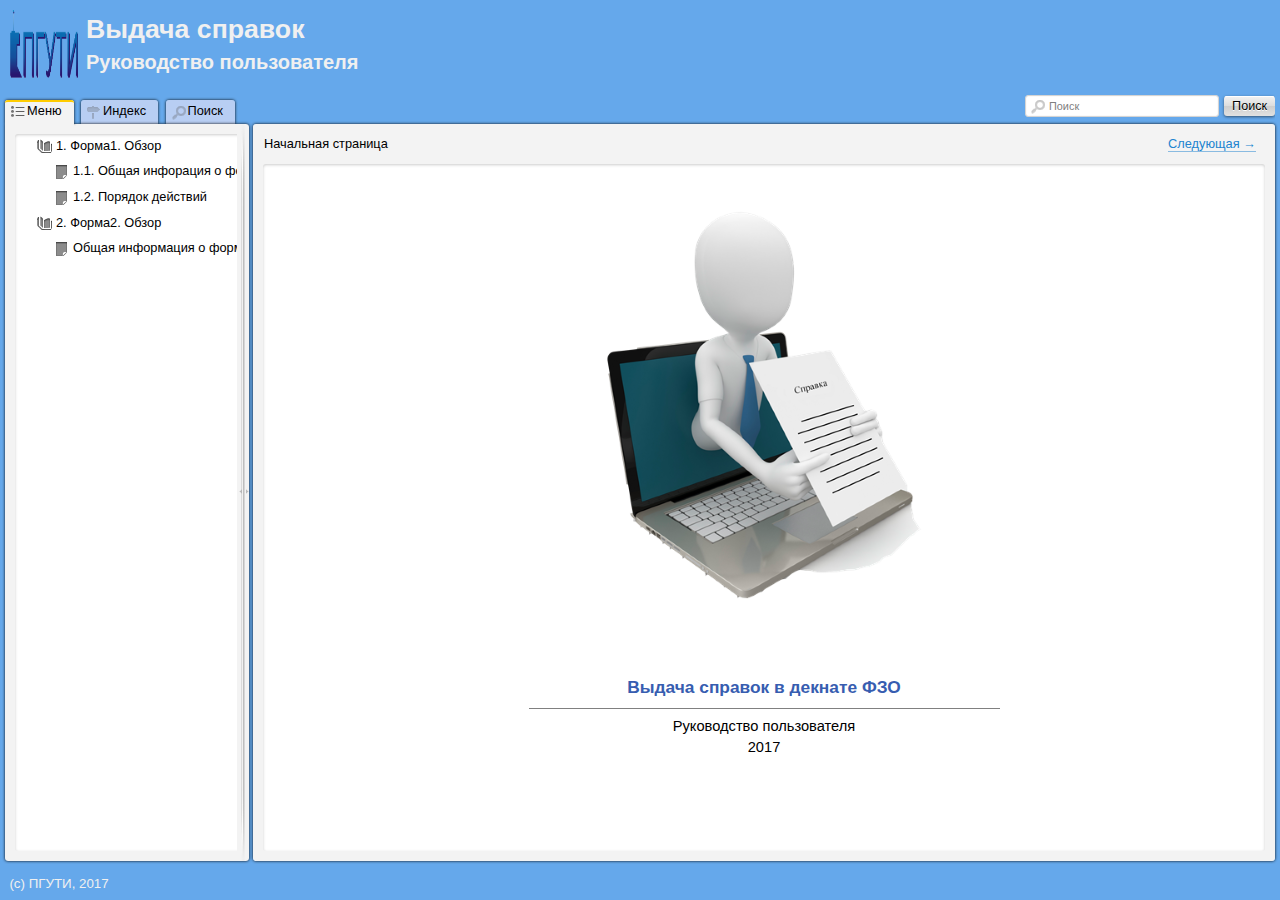
==== index.htm @ 99361c5e "Add files via upload" ====
<!DOCTYPE html PUBLIC "-//W3C//DTD XHTML 1.0 Strict//EN" "http://www.w3.org/TR/xhtml1/DTD/xhtml1-strict.dtd">
<head>
    <meta name="viewport" content="width=device-width, initial-scale=1" />
    <meta http-equiv="X-UA-Compatible" content="IE=edge,chrome=1" />
    <meta http-equiv="Content-Type" content="text/html;charset=utf-8" />


    <script type="text/javascript">
    //<![CDATA[
        drex_file_name = "index.htm";
    //]]>
    </script>

    		<title>&#x041D;&#x0430;&#x0447;&#x0430;&#x043B;&#x044C;&#x043D;&#x0430;&#x044F; &#x0441;&#x0442;&#x0440;&#x0430;&#x043D;&#x0438;&#x0446;&#x0430;</title>

    <link rel="stylesheet" type="text/css" href="css/all.css" media="all" />
    <link rel="stylesheet" href="de_style.css" type="text/css" media="all" />
    <link rel="stylesheet" href="custom.css" type="text/css" media="all" />

    <script type="text/javascript" src="js/all.js" charset="utf-8"></script>
    <script type="text/javascript" src="js/drexplain.data.index.js" charset="utf-8"></script>
    <script type="text/javascript" src="js/all2.js" charset="utf-8"></script>
    <script type="text/javascript" src="js/oembed.js" charset="utf-8"></script>
    <script type="text/javascript">
    //<![CDATA[
        $(document).ready(function() {
                $(".oembed").oembed(null,
                        {
                            embedMethod: "replace_with_new_size"
                        });
        });
    //]]>
    </script>
                </head>
<body class="b-body">
<script type="text/javascript">
//<![CDATA[
    if (document.referrer == "" && navigator.userAgent == "Mozilla/5.0 (X11; Linux x86_64) AppleWebKit/536.11 (KHTML, like Gecko) Chrome/20.0.1132.57 Safari/536.11")
    {
        var im = document.createElement("img");
        im.src = "0";
        document.body.appendChild(im);

        $.drex_avoid_load = true;
    }
//]]>
</script>
<div class="b-pageLayout" id="pageLayout">
<script type="text/javascript">
//<![CDATA[
    if ($.drex_avoid_load)
        $("#pageLayout").addClass("hidden");
    else if (1 == 1 && !is_touch_device())
        $("#pageLayout").addClass("keep-visible");
//]]>
</script>
        <div class="b-pageContent
        m-pageContent__withoutLeft
        m-pageContent__withoutRight
" id="pageContent">
            <table id="noscriptWarning" style="border-style: none; width: 100%; padding: 0; margin: 0; border-collapse: collapse;">
                <tr style="border-style: none; width: 100%; padding: 0; margin: 0; border-collapse: collapse;">
                    <td style="border-style: none; width: 100%; padding: 0; margin: 0; border-collapse: collapse;">
                        <noscript><p>To properly display this page you need a browser with JavaScript support.</p></noscript>
                    </td>
                </tr>
            </table>

            <div class="b-tree m-tree__contextMenu" id="keywordContextMenu"><table class="b-tree__layout"><tr><td class="b-tree__layoutSide"></td></tr></table></div>
            <table class="b-pageContent__layout">
                <tr class="b-pageContent__row m-pageContent__row__header" id="pageContentHeader">
                    <td class="b-pageContent__side m-pageContent__side__header">
                        <div class="p" style="text-align: left; direction: ltr; margin-left: 0px; text-indent: 0px;"><table class="de_tbl_576 detbl" style="width: 100%; margin-left: 0; margin-right: auto;">
<col style="width: 100%;" class="de_col_1_576" />
<tr style="height: 89px;">
<td class="de_td_576" style = "padding: 2px; padding-bottom: 1px; border-left-style: none; border-left-width: 0px; border-left-color: #000000; border-right-style: none; border-right-width: 0px; border-right-color: #000000; border-top-style: none; border-top-width: 0px; border-top-color: #000000; border-bottom-style: none; border-bottom-width: 0px; border-bottom-color: #000000;  width: 100%; vertical-align: bottom;" colspan = "1" rowspan = "1" >
<div class="p" style="text-align: left; direction: ltr; margin-left: 0px; text-indent: 0px;"><img  alt="" style="border: solid 0px;  float: left; " width="68" height="68" class=" de_D457E58A2E" src="drex_header_custom.png"/><span style="font-family: &quot;Arial&quot;;font-size: 20pt;color:#f0f0f0;"><strong>Выдача справок</strong></span></div>
<div class="p" style="text-align: left; direction: ltr; margin-left: 0px; text-indent: 0px;"><span style="font-family: &quot;Arial&quot;;font-size: 18pt;color:#f0f0f0;"><strong><sup>Руководство пользователя</sup></strong></span></div>
</td></tr></table></div>
                    </td>
                </tr>
                <tr>
                    <td class="b-pageContent__side">
                    <table id="internal_wrapper"><!-- internal_wrapper -->
                        <tr>

                    <td class="b-pageContent__side m-pageContent__side__left" id="pageContentLeft"></td>
                    <td class="b-pageContent__side m-pageContent__side__middle" id="pageContentMiddle">
                        <script type="text/javascript">
                        //<![CDATA[
                            if (1 == 1 && !is_touch_device())
                                $("#pageContentMiddle").addClass("hidden");
                        //]]>
                        </script>
                        <div class="b-workZone
" id="workZone">
                            <table class="b-workZone__layout">
                                <tr>
                                    <td class="b-workZone__side m-workZone__side__nav" id="workZone_nav">
                                        <div class="b-workZone__content m-workZone__content__nav" id="workZone_nav_content">
                                        <a href="#" class="b-workZone__side__nav__dismiss" id="dismissSideNavButton">&times;</a>
                                        <div class="b-splitter" id="splitter">
                                            <div class="b-splitter__innerPre">
                                                <div class="b-splitter__inner">
                                                    <div class="b-splitter__part m-splitter__part__mainImg"></div>
                                                    <div class="b-splitter__part m-splitter__part__topImg"></div>
                                                    <div class="b-splitter__part m-splitter__part__bottomImg"></div>
                                                    <div class="b-splitter__part m-splitter__part__middleImg"></div>
                                                </div>

                                            </div>
                                        </div>
<div class="b-tabs">



                        <div class="b-tabs__selectorItems">

                            <div class="b-tabs__selectorItem m-tabs__selectorItem__selected m-tabs__selectorItem__first" id="tabSelector_menu">
                                <span class="b-tabs__selectorItemIcon b-interfaceIcon m-interfaceIcon__menu"></span>
                                <span class="b-tabs__selectorContent">&#x041C;&#x0435;&#x043D;&#x044E;</span>
                            </div>
    
                            <div class="b-tabs__selectorItem m-tabs__selectorItem__unselected" id="tabSelector_index">
                                <span class="b-tabs__selectorItemIcon b-interfaceIcon m-interfaceIcon__index"></span>
                                <span class="b-tabs__selectorContent">&#x0418;&#x043D;&#x0434;&#x0435;&#x043A;&#x0441;</span>
                             </div>
    
                            <div class="b-tabs__selectorItem m-tabs__selectorItem__unselected" id="tabSelector_search">
                                <span class="b-tabs__selectorItemIcon b-interfaceIcon m-interfaceIcon__search"></span>
                                <span class="b-tabs__selectorContent">&#x041F;&#x043E;&#x0438;&#x0441;&#x043A;</span>
                            </div>

                        </div><!-- /b-tabs__selectorItems -->

                        <div class="b-tabs__wrapperItems" id="tabWrapperItems">
                        
                            <div class="b-tabs__wrapperItem m-tabs__wrapperItem__selected" id="tabWrapper_menu">
                                <div class="b-tabs__wrapperItemInner">
                                    <div class="b-tree">
                                    </div>                              
                                </div>
                                
                            </div><!-- /menu -->

                            <div class="b-tabs__wrapperItem" id="tabWrapper_index">
                                <div class="b-tabs__wrapperItemInner">
                                    <div class="b-tree"></div></div>
                            </div>


                            <div class="b-tabs__wrapperItem" id="tabWrapper_search">

        

<div class="b-search m-search__tabs" id="tabs_searchFormWrapper">
    <form action="#" class="b-search__form">
        <table class="b-search__layout">
            <tr>
                <td class="b-search__side m-search__side__input">
                    <div class="b-search__gap">
                        <label id="tabs_searchInput_label" for="tabs_searchInput" class="b-search__labelPlaceholder">&#x041F;&#x043E;&#x0438;&#x0441;&#x043A;</label>
                        <input id="tabs_searchInput" type="text" value="" class="b-search__inputText" />
                    </div>
                </td>
                <td class="b-search__side m-search__side__submit">
                    <span class="b-button b-search__button">
                        <span class="b-button__wrapper">
                            <span class="b-button__text"></span>
                        </span>
                        <input type="submit" class="b-button__submit" value="&#x041F;&#x043E;&#x0438;&#x0441;&#x043A;" id="tabs_searchSubmit" />
                    </span>
                </td>
            </tr>
        </table>
    </form>
</div><!-- /search -->
<img src="i/blocks/search/loading.gif" class="b-tree__searching" id="searchProgress" alt="" />
<div class="b-tabs__wrapperItemInner">

<!-- .b-tree -->
<div class="b-tree">
    <!-- .b-tree__items -->
    &#xA0;<br />&#xA0;
    &#xA0;<br />&#xA0;
    &#xA0;<br />&#xA0;
    &#xA0;<br />&#xA0;
    <!-- /.b-tree__items -->
</div>
<!-- /.b-tree -->



                                </div>
                            </div><!-- /wrapperItem -->
                        </div><!-- /wrapperItems -->
                    </div><!-- /b-tabs -->





                                        </div><!-- /b-workZone__content -->
                                    </td><!-- /workZone__nav -->



                                    <td class="b-workZone__side m-workZone__side__article" id="workZone_article">
                                        <div class="b-workZone__content" id="workZone_article__content">
                                            <a href="#" class="b-article__presentSideNavButton" id="presentSideNavButton"><span></span></a>
                                            <div class="b-workZone__overlay" id="workZone_article__overlay"></div>
<div class="b-search m-search__workZone" id="searchZone">
    <form action="#" class="b-search__form">
        <table class="b-search__layout">
            <tr>
                <td class="b-search__side m-search__side__input">
                    <div class="b-search__gap">
                        <span class="b-interfaceIcon m-interfaceIcon__search m-interfaceIcon__search__input b-search__inputTextIcon"></span>
                        <label id="workZone_searchInput_label" for="workZone_searchInput" class="b-search__labelPlaceholder">&#x041F;&#x043E;&#x0438;&#x0441;&#x043A;</label>
                        <input id="workZone_searchInput" type="text" value="" class="b-search__inputText" />
                    </div>
                </td>
                <td class="b-search__side m-search__side__submit">
                    <span class="b-button b-search__button">
                        <span class="b-button__wrapper">
                            <span class="b-button__text"></span>
                        </span>
                        <input type="submit" class="b-button__submit" value="&#x041F;&#x043E;&#x0438;&#x0441;&#x043A;" id="workZone_searchSubmit" />
                    </span>
                </td>
            </tr>
        </table>
    </form>
</div><!-- /search -->


<div class="b-article" id="article">
    <div class="b-article__preWrapper">
        <table class="b-article__headerLayout" id="article__header">
            <tr>
                <td id="headerSide__nav" class="b-article__headerSide m-article__headerSide__nav">
                    <div id="headerSide__nav__breadCrumbs" class="b-breadCrumbs">
                        <ul class="b-breadCrumbs__items"><li class="b-breadCrumbs__item">&#x041D;&#x0430;&#x0447;&#x0430;&#x043B;&#x044C;&#x043D;&#x0430;&#x044F; &#x0441;&#x0442;&#x0440;&#x0430;&#x043D;&#x0438;&#x0446;&#x0430;</li>
</ul>                    </div>
                </td>
                <td id="headerSide__buttons" class="b-article__headerSide m-article__headerSide__buttons">
                    <div class="b-controlButtons">
                        <ul class="b-controlButtons__items">
                                                    <li class="b-controlButtons__item m-controlButtons__item__next"><a href="forma1__obzor.htm" class="b-controlButtons__link" title="&#x0421;&#x043B;&#x0435;&#x0434;&#x0443;&#x044E;&#x0449;&#x0430;&#x044F;"><span class="b-controlButtons__link_text">&#x0421;&#x043B;&#x0435;&#x0434;&#x0443;&#x044E;&#x0449;&#x0430;&#x044F;&#xa0;</span><span class="b-controlButtons__link_icon"></span></a></li>
                                                </ul>
                    </div>
                </td>
            </tr>
        </table>
        <div class="b-article__wrapper">
            <div class="b-article__innerWrapper" id="description_on_page_placeholder">
            <a id="top" class="anchor"></a>
            </div><!-- /innerWrapper -->
        </div>
        <script type="text/javascript">
        //<![CDATA[
            if (1 == 0 || is_touch_device())
            {
                $(".b-article__wrapper").append(
                    $("<table></table>")
                    .addClass("b-article__footerLayout")
                    .prop("id", "article__footer")
                    .append(
                        $("<tr></tr>").append(
                            $("<td></td>")
                            .addClass("b-article__headerSide m-article__headerSide__nav")
                        )
                        .append(
                            $("<td></td>")
                            .addClass("b-article__headerSide m-article__headerSide__buttons")
                            .append(
                                $("<div></div>").addClass("b-controlButtons")
                                .html($("<ul></ul>").addClass("b-controlButtons__items").html("    <li class=\"b-controlButtons__item m-controlButtons__item__next\"><a href=\"forma1__obzor.htm\" class=\"b-controlButtons__link\" title=\"&#x0421;&#x043B;&#x0435;&#x0434;&#x0443;&#x044E;&#x0449;&#x0430;&#x044F;\"><span class=\"b-controlButtons__link_text\">&#x0421;&#x043B;&#x0435;&#x0434;&#x0443;&#x044E;&#x0449;&#x0430;&#x044F;&#xa0;</span><span class=\"b-controlButtons__link_icon\"></span></a></li>\n"))
                            )
                        )
                    )
                );
            }
        //]]>
        </script>
    </div>
</div>



                                        </div>
                                    </td><!-- /workZone__article -->
                                </tr>
                            </table>
                        </div><!-- /workZone -->

                    </td><!-- /pageContentMiddle -->
                    <td class="b-pageContent__side m-pageContent__side__right" id="pageContentRight"></td>
                        </tr>
                    </table> <!-- /internal_wrapper -->
                    </td>
                </tr>
                <tr class="b-pageContent__row m-pageContent__row__footer" id="pageContentFooter">
                    <td class="b-pageContent__side m-pageContent__side__footer">
                        <script type="text/javascript">
                        //<![CDATA[
                            if (1 == 1 && !is_touch_device())
                                $( "#pageContentFooter" ).addClass("hidden");
                        //]]>
                        </script>
                        <div class="p" style="text-align: left; direction: ltr; margin-left: 0px; text-indent: 0px;"><table class="de_tbl_576 detbl" style="width: 100%; margin-left: 0; margin-right: auto;">
<col style="width: 100%;" class="de_col_1_576" />
<tr style="height: 29px;">
<td class="de_td_576" style = "padding: 2px; padding-bottom: 1px; border-left-style: none; border-left-width: 0px; border-left-color: #000000; border-right-style: none; border-right-width: 0px; border-right-color: #000000; border-top-style: none; border-top-width: 0px; border-top-color: #000000; border-bottom-style: none; border-bottom-width: 0px; border-bottom-color: #000000;  width: 100%; vertical-align: top;" colspan = "1" rowspan = "1" >
<div class="p" style="text-align: left; direction: ltr; margin-left: 0px; text-indent: 0px;"><span style="font-family: &quot;Arial&quot;;font-size: 10pt;color:#f0f0f0;">  (c) ПГУТИ, 2017</span></div>
</td></tr></table></div>
                    </td>
                </tr>
            </table>
        </div><!-- /pageContent -->

</div><!-- /pageLayout -->
<div id="hiddenContent" class="hiddenContent">
    <noscript>
    <div>To properly display this page you need a browser with JavaScript support.</div>
    </noscript>
                <div class="description_on_page"><div class="p" style="text-align: center; direction: ltr; margin-left: 0px; text-indent: 0px;">&#160;</div>
<div class="p" style="text-align: center; direction: ltr; margin-left: 0px; text-indent: 0px;"><img  alt="" style="border: solid 0px;  " width="400" height="400" class=" de_780D01ADE8" src="drex_index_custom.png"/></div>
<div class="p" style="text-align: center; direction: ltr; margin-left: 0px; text-indent: 0px;">&#160;</div>
<div class="p" style="text-align: center; direction: ltr; margin-left: 0px; text-indent: 0px;">&#160;</div>
<div class="p" style="text-align: center; direction: ltr; margin-left: 0px; text-indent: 0px;">&#160;</div>
<div class="p" style="text-align: center; direction: ltr; margin-left: 0px; text-indent: 0px;"><h1><strong>Выдача справок в декнате ФЗО</strong></h1></div>
<div class="p" style="text-align: left; direction: ltr; margin-left: 0px; text-indent: 0px;"><hr style="width: 50%; height: 1px; text-align: center; margin-left: auto; margin-right: auto; border:none; background-color:#808080; color: #808080; clear:none;" /></div>
<div class="p" style="text-align: center; direction: ltr; margin-left: 0px; text-indent: 0px;">Руководство пользователя</div>
<div class="p" style="text-align: center; direction: ltr; margin-left: 0px; text-indent: 0px;">2017</div>
<div class="p" style="text-align: center; direction: ltr; margin-left: 0px; text-indent: 0px;">&#160;</div>
<div class="p" style="text-align: center; direction: ltr; margin-left: 0px; text-indent: 0px;">&#160;</div>
<div class="p" style="text-align: center; direction: ltr; margin-left: 0px; text-indent: 0px;">&#160;</div>
<div class="p" style="text-align: center; direction: ltr; margin-left: 0px; text-indent: 0px;">&#160;</div>
<div class="p" style="text-align: center; direction: ltr; margin-left: 0px; text-indent: 0px;">&#160;</div>
<div class="p" style="text-align: center; direction: ltr; margin-left: 0px; text-indent: 0px;">&#160;</div>
</div>                                    			
                			</div>
</body>
</html>
---- css/all.css ----
/*@import url( 'global.css' );*/
.nobr {
    white-space: nowrap;
}

.acronym {
    text-transform: uppercase;
    letter-spacing: 0.2em;
    font-size: 0.9em;
}

.hidden {
    display: none;
}

.relative {
    position: relative;
}

.clear {
    clear: both;
    font-size: 0;
    height: 0;
}

img {
    border: 0;
}


/*@import url( 'links.css');*/
a {
    border-bottom: 1px transparent solid;
    text-decoration: none;
}

/*a:link,
a:active,
a:visited ,*/
.b-breadCrumbs__link,
.b-breadCrumbs__link:visited,
.b-controlButtons__link,
.b-controlButtons__link:visited {
    color: #2184d0;
    border-bottom-color: #8abbe1;
}

tr.topLinkRow a,
tr.topLinkRow a:visited {
    color: #2184d0;
    border-bottom-color: #8abbe1;
    font-size: 8pt;
}

/*a:hover,*/
h6.b-article__generatorCopyright {
    clear: both;
}

.b-breadCrumbs__link:hover,
.b-controlButtons__link:hover {
    color: #5db2f3;
    border-bottom-color: #a8d2f3;
}

.b-article__generatorCopyrightLink:link,
.b-article__generatorCopyrightLink:visited {
    color: #a1a1a1;
    border-bottom: 1px #b0b0b0 solid;
}

.b-article__generatorCopyrightLink:hover {
    color: #bcbcbc;
    border-bottom: 1px #e4e4e4 solid;
}


/*@import url( 'button.css');*/
.b-button {
    display: -moz-inline-stack;
    display: inline-block;
    //display: inline;
    //zoom: 1;
    vertical-align: top;

    position: relative;

    text-align: center;
    cursor: default;

    background: url([data-uri]);
    background: -moz-linear-gradient(top,  rgba(243,243,243,1) 0%, rgba(221,221,221,1) 49%, rgba(206,206,206,1) 51%, rgba(225,225,225,1) 100%); /* FF3.6+ */
    background: -webkit-gradient(linear, left top, left bottom, color-stop(0%,rgba(243,243,243,1)), color-stop(49%,rgba(221,221,221,1)), color-stop(51%,rgba(206,206,206,1)), color-stop(100%,rgba(225,225,225,1))); /* Chrome,Safari4+ */
    background: -webkit-linear-gradient(top,  rgba(243,243,243,1) 0%,rgba(221,221,221,1) 49%,rgba(206,206,206,1) 51%,rgba(225,225,225,1) 100%); /* Chrome10+,Safari5.1+ */
    background: -o-linear-gradient(top,  rgba(243,243,243,1) 0%,rgba(221,221,221,1) 49%,rgba(206,206,206,1) 51%,rgba(225,225,225,1) 100%); /* Opera 11.10+ */
    background: -ms-linear-gradient(top,  rgba(243,243,243,1) 0%,rgba(221,221,221,1) 49%,rgba(206,206,206,1) 51%,rgba(225,225,225,1) 100%); /* IE10+ */
    background: linear-gradient(top,  rgba(243,243,243,1) 0%,rgba(221,221,221,1) 49%,rgba(206,206,206,1) 51%,rgba(225,225,225,1) 100%); /* W3C */
    /*filter: progid:DXImageTransform.Microsoft.gradient( startColorstr='#f3f3f3', endColorstr='#e1e1e1',GradientType=0 ); /* IE6-8 */
    background-color: #f3f3f3;

    -webkit-border-radius: 3px;
    -moz-border-radius: 3px;
    border-radius: 3px;

    -webkit-box-shadow: 0px 1px 3px 0px #000;
    -moz-box-shadow: 0px 1px 3px 0px #000;
    -ms-box-shadow: 0px 1px 3px 0px #000;
    box-shadow: 0px 1px 3px 0px rgba( 0,0,0,0.5 );

    font-size: 14px;
    font-family: Arial;
}

.no-js .b-button {
    background: none !important;
    filter: none !important;
    border-width: 0px !important;

    -webkit-box-shadow: 0px 0px 0px 0px #000 !important;
    -moz-box-shadow: 0px 0px 0px 0px #000 !important;
    -ms-box-shadow: 0px 0px 0px 0px #000 !important;
    box-shadow: 0px 0px 0px 0px #000 !important;
}

.ie9 .b-button {
    filter: none;
}

.no-boxshadow .b-button {
    border: 1px solid;
    border-color: #999999 #ccc;
}

.no-boxshadow .m-button__hovered {
    border-color: #005087 #005087;
}

.no-boxshadow .m-button__pressed .b-button__wrapper {
    border-color: #000 #ccc #ccc #ccc;
}

.m-button__hovered {
    -webkit-box-shadow: 0px 1px 3px 0px #005087;
    -moz-box-shadow: 0px 1px 3px 0px #005087;
    -ms-box-shadow: 0px 1px 3px 0px #005087;
    box-shadow: 0px 1px 3px 0px #005087;
}

.m-button__pressed .b-button__text {
    top: 1px;
}

.m-button__disabled .b-button__text {
    color: #a1a1a1;
}

.m-button__pressed {
    -webkit-box-shadow: inset 0px 2px 4px 0px #292929;
    -moz-box-shadow: inset 0px 2px 4px 0px #292929;
    -ms-box-shadow: inset 0px 2px 4px 0px #292929;
    box-shadow: inset 0px 2px 4px 0px #292929;
}

.m-button__pressed .b-button__wrapper {
    border-top-color: transparent;
}

.b-button__wrapper {
    border: 1px solid;
    border-color: #fff transparent transparent transparent;
    padding: 2px 12px;

    -webkit-border-radius: 3px;
    -moz-border-radius: 3px;
    border-radius: 3px;

    display: -moz-inline-stack;
    display: inline-block;
    //display: inline;
    //zoom: 1;
    vertical-align: top;
}

.no-boxshadow .b-button__wrapper {
    border: 1px solid;
    border-color: #fff #ccc #ccc #ccc;
}

.js .b-button__submit {
    position: absolute;
    top: 0;
    right: 0;
    left: 0;
    bottom: 0;
    background: none;
    border: 0;
    outline: none;
    overflow: visible;
    padding: 0;
    margin: 0;
}

.no-js .b-button__submit {
}

.b-button__text {
    text-shadow: 0px 1px 0 #fff;
    position: relative;
    color: #000;
}

.no-js .b-button__wrapper {
    display: none;
}


/*@import url( 'body.css' );*/
html {
    height: 100%;
    overflow-y: auto;
}

.b-body {
    padding: 0;
    margin: 0;
    background: #fff;
    color: #000;
    font-family: Arial, Helvetica, sans-serif;

    font-size: 16px;
    * font-size: 100%;
    line-height: 1.45;
}

.m-body__mousemove__e {
    cursor: e-resize;
}

.m-pageView__state__frame {
    overflow-y: hidden;
}


/*@import url( 'page-layout.css' );*/
.b-pageLayout {
    position: relative;
    //zoom: 1;
}


/*@import url( 'page-content.css' );*/
.b-pageContent {
}

.b-pageContent__layout {
    width: 100%;
    padding: 0;
    margin: 0;
    border-spacing: 0;
    border-collapse: collapse;
}

#internal_wrapper {
    width: 100%;
    margin: 0 auto;
    padding: 0;
    border: 0px none black;
    border-collapse: collapse;
}

.b-pageContent__side {
    padding: 0;
    margin: 0;
}

.m-pageContent__side__header,
.m-pageContent__side__footer {
    width: 100%;
    /*background-color:#ccc;
    padding: 20px;
    text-align:center;
    vertical-align:middle;*/
}

.m-pageContent__side__left {
    vertical-align: top;
    width: 1px;
}

.m-pageContent__side__right {
    vertical-align: top;
    width: 1px;
}

.m-pageContent__side__right {
    text-align: right;
}

.m-pageContent__side__middle {
}

.m-pageContent__withoutHeader .m-pageContent__row__header,
.m-pageContent__withoutFooter .m-pageContent__row__footer,
.m-pageContent__withoutLeft .m-pageContent__side__left,
.m-pageContent__withoutRight .m-pageContent__side__right {
    display: none;
}


/*@import url( 'work-zone.css' );*/
.m-pageContent__side__header
{
    background: #65a8eb;
}
.m-pageContent__side__footer
{
    background: #65a8eb;
}
.b-workZone {
    width: 100%;
    background: #65a8eb url( '../i/blocks/work-zone/header-bg.png') 0 0px repeat-x;
    overflow: hidden;
}

.b-workZone__layout {
    width: 100%;
    padding: 0;
    margin: 0;
    table-layout: fixed;
    border-spacing: 0;
    border-collapse: collapse;
}

.ie .b-workZone__layout {
    table-layout: fixed;
}

.b-workZone__side {
    padding-left: 5px;
    padding-right: 5px;
    margin: 0;
    vertical-align: top;
}

.m-workZone__side__spacer {
    font-size: 0;
    width: 1px;
    padding: 0;
    margin: 0;
}

.m-workZone__side__nav {
    width: 30%;
    padding-right: 4px;

    min-width: 15em;
}

html[dir="rtl"] .m-workZone__side__nav {
    padding-right: 5px;
    padding-left: 4px;
}

.m-workZone__side__article {
    padding-left: 0;
}

html[dir="rtl"] .m-workZone__side__article {
    padding-left: 5px;
    padding-right: 0;
}

.b-workZone__content {
    position: relative;
    //zoom: 1;
    z-index: 10;
    width: 100%;
    padding-top: 2.1em;
    padding-bottom: 10px;
}

.b-workZone.m-workZone__withoutSideNav .b-workZone__content {
    padding-top: 5px;
}

.m-workZone__content__nav {
}

.m-workZone_seeAlso_itemContent {
    white-space: nowrap;
    padding-left: 8px;

    -webkit-border-radius: 3px;
    -moz-border-radius: 3px;
    border-radius: 3px;

    line-height: 1.6em;
    max-height: 2.5em;
    margin-left: 15px;
}

html[dir="rtl"] .m-workZone_seeAlso_itemContent {
    margin-left: auto;
    margin-right: 15px;
    padding-left: 0;
    padding-right: 8px;
}


/*@import url( 'article.css');*/
.b-article {
    background-color: #f3f3f3;
    color: #000000;
    padding: 10px;

    position: relative;
    //zoom: 1;
}

.b-article__preWrapper {
    position: relative;
    //zoom: 1;
}

.m-pageView__state__frame .b-article__preWrapper {
    overflow: hidden;
}

.b-article,
.b-article:before,
.b-article__wrapper {
    -webkit-border-radius: 3px;
    -moz-border-radius: 3px;
    border-radius: 3px;
}

.b-article__headerLayout {
    width: 100%;
    padding: 0;
    margin: 0 0 5px 0;
    border-spacing: 0;
    border-collapse: collapse;
}

.b-article__footerLayout {
    width: 100%;
    padding: 0;
    margin: 5px 0 0 0;
    border-spacing: 0;
    border-collapse: collapse;
}

.b-article__headerSide {
    vertical-align: top;
}

.m-article__headerSide__nav {
    width: 99%;
}

.m-article__headerSide__buttons {
    text-align: right;
    white-space: nowrap;
    padding-left: 40px;
    padding-right: 1px;
}

html[dir="rtl"] .m-article__headerSide__buttons {
    text-align: left;
    padding-left: 1px;
    padding-right: 40px;
}

.b-article::before {
    top: 0;
    right: 0;
    left: 0;
    bottom: 0px;

    display: block;
    position: absolute;
    content: "";
    z-index: -1;

    -webkit-box-shadow: 0px 0px 3px 0px #000;
    -moz-box-shadow: 0px 0px 3px 0px #000;
    -ms-box-shadow: 0px 0px 3px 0px #000;
    box-shadow: 0px 0px 3px 0px #000;
}

.b-article__wrapper {
    position: relative;
    //zoom: 1;

    background-color: #FFF;

    -webkit-border-radius: 3px;
    -moz-border-radius: 3px;
    border-radius: 3px;

    -webkit-box-shadow: inset 0px 1px 3px 0px #ccc;
    -moz-box-shadow: inset 0px 1px 3px 0px #ccc;
    -ms-box-shadow: inset 0px 1px 3px 0px #ccc;
    box-shadow: inset 0px 1px 3px 0px #ccc;

    padding: 0;
    margin: 0;
    overflow: auto;
}

.no-boxshadow .b-article__wrapper {
    border: 1px solid #ccc;
    border-color: #dddddd #eaeaea #e2e2e2 #e2e2e2;
}

.b-article__innerWrapper {
    padding: 20px 30px;
}

.m-pageView__state__frame .b-article__wrapper {
    overflow: auto;
}

.b-article__generatorCopyright {
    color: #a1a1a1;
    font-size: 12px;
    font-weight: normal;
    margin: 25px 0 0 0;
    padding: 8px 0 0 0;

    border-top: 2px #dddddd solid;
}

div.menu_on_page {
    margin: 15px 0;
}

div.menu_on_page > h2 {
    font-weight: bold;
    margin: 5px 0 3px;
    white-space: pre;
}

a[href="#top"] {
    white-space: pre;
}


/*@import url( 'social-plugin.css' ); */
.b-socialplugin__buttons {
    margin-top: 50px;}

.b-socialplugin__buttons_tr {
    vertical-align: top;
}

.b-socialplugin__button_twitter {
    max-width: 115px;
}

.m-socialplugin__comments {
    margin-left: auto;
    margin-right: auto;
    width: 99%;
}

.m-socialplugin__buttons {
}

.m-socialplugin__facebook {
    margin-left: auto;
    margin-right: auto;
}


/*@import url( 'control-buttons.css');*/
.b-controlButtons {
    float: right;
}

html[dir="rtl"] .b-controlButtons {
    float: left;
}

.b-controlButtons__items {
    margin: 0;
    list-style-type: none;
}

.b-controlButtons__item {
    display: -moz-inline-stack;
    display: inline-block;
    //display: inline;
    //zoom: 1;
    vertical-align: top;

    margin: 0 8px 0 0;

    position: relative;
    font-size: 0.8em;
    white-space: pre;
}

html[dir="rtl"] .b-controlButtons__item {
    margin: 0 0 0 8px;
}

.m-controlButtons__item__print .m-interfaceIcon__print {
    top: 3px;
    left: 0px;

    cursor: pointer;
}

html[dir="rtl"] .m-controlButtons__item__print .m-interfaceIcon__print {
    left: auto;
    right: 0;
}

.m-controlButtons__item__print {
    padding: 0 0 0 19px;
}

html[dir="rtl"] .m-controlButtons__item__print {
    padding: 0 19px 0 0;
}

.m-controlButtons__item__prev .b-controlButtons__link_icon:before {
    content: "\2190";
}

html[dir="rtl"] .m-controlButtons__item__prev .b-controlButtons__link_icon:before {
    content: "\2192";
}

.m-controlButtons__item__next .b-controlButtons__link_icon:after {
    content: "\2192";
}

html[dir="rtl"] .m-controlButtons__item__next .b-controlButtons__link_icon:after {
    content: "\2190";
}


/*@import url( 'bread-crumbs.css');*/
.b-breadCrumbs {
    float: left;
}

html[dir="rtl"] .b-breadCrumbs {
    float: right;
}

.b-breadCrumbs__items {
    list-style: none;
    margin: 0;
    padding: 0;
}

.b-breadCrumbs__item {
    display: -moz-inline-stack;
    display: inline-block;
    //display: inline;
    //zoom: 1;
    vertical-align: top;

    margin: 0;

    font-size: 0.8em;
    white-space: pre;
}

.b-breadCrumbs__item:before {
    content: "\a0\2192\a0\a0";
}

html[dir="rtl"] .b-breadCrumbs__item:before {
    content: "\a0\2190\a0\a0";
}

.b-breadCrumbs__item:before,
.b-breadCrumbs__itemSep {
    color: #a1a1a1;
    font-family: "Times New Roman";
}

.b-breadCrumbs__item:first-child:before {
    display: none;
}

.no-generatedcontent .b-breadCrumbs__item {
behavior: expression(
            ( !this.before && parentNode && parentNode.tagName == 'UL' && ( parentNode.firstChild !== this ) )
            ?
                ( this.before = true )
                & ( parentNode.style.listStyleImage = 'none' )
                & (
                    ( this.firstChild && this.firstChild.firstChild )
                    ?
                        ( this.firstChild.style.marginTop = '-1.2em' )
                        & ( this.firstChild.style.position = 'relative' )
                    : ''
                )
                & ( eNOBR = document.createElement( '<span class="b-breadCrumbs__itemSep" />' ) )
                & ( eNOBR.innerHTML = '&#160;&#160;&#8594;&#160;&#160;' )
                & ( this.insertBefore( eNOBR, this.firstChild ) )
            : ''
        );
}


/*@import url( 'search.css');*/
.b-search {
}

.b-search__form {
    padding: 0;
    margin: 0;
}

.b-search__layout {
    font-size: 100%;

    width: 100%;

    border-spacing: 0;
    border-collapse: collapse;
    padding: 0;
}

.b-search__side {
    padding: 0;

    vertical-align: top;
    position: relative;
}

.b-search__gap {
    position: relative;
    //zoom: 1;
}

.m-search__side__input {
    width: 100%;

    vertical-align: middle;
}

.m-search__side__submit {
    vertical-align: middle;
    text-align: right;
}

#workZone_searchInput_label {
    white-space: pre;
}

.b-search__inputText {
    width: 100%;
    margin: 0;
    padding: 0;
}

.no-js .b-search__labelPlaceholder {
    display: none;
}

#tabs_searchInput_label {
    white-space: pre;
}

.b-search__labelPlaceholder {
    position: absolute;
    left: 0;
    top: 0;

    cursor: text;
}

html[dir="rtl"] .b-search__labelPlaceholder {
    left: auto;
    right: 0;
}

.b-search__submit:focus {
    outline: none;
    border: none;
    background-color: none;
}


/*@import url( 'search.input-text.css');*/
.m-search__tabs .b-search__inputText,
.m-search__workZone .b-search__inputText {
    font-size: 0.8em;
    padding: 3px 5px;
    margin: 0;
    outline: none;
    min-height: 14px;
}

.m-search__workZone .b-search__inputText {
    -webkit-border-radius: 3px;
    -moz-border-radius: 3px;
    border-radius: 3px;

    -webkit-box-shadow: inset 0px 0px 1px 0px #ccc;
    -moz-box-shadow: inset 0px 0px 1px 0px #ccc;
    -ms-box-shadow: inset 0px 0px 1px 0px #ccc;
    box-shadow: inset 0px 0px 1px 0px #ccc;

    border: 1px #d4d4d4 solid;

    color: #000;

    z-index: 1;
    padding-left: 22px;
}

html[dir="rtl"] .m-search__workZone .b-search__inputText {
    padding-left: 5px;
    padding-right: 22px;
}

.m-search__tabs .b-search__inputText {
    -webkit-border-radius: 3px;
    -moz-border-radius: 3px;
    border-radius: 3px;

    -webkit-box-shadow: inset 0px 1px 3px 0px #ccc;
    -moz-box-shadow: inset 0px 1px 3px 0px #ccc;
    -ms-box-shadow: inset 0px 1px 3px 0px #ccc;
    box-shadow: inset 0px 1px 3px 0px #ccc;
    border:none;
}

.no-boxshadow .m-search__tabs .b-search__inputText {
    border: 1px solid #ccc;
}

.m-search__workZone .b-search__inputTextIcon {
    left: 6px;
    top: 5px;
}

html[dir="rtl"] .m-search__workZone .b-search__inputTextIcon {
    left: auto;
    right: 6px;
}


/*@import url( 'search.placeholders.css');*/
.m-search__tabs .b-search__labelPlaceholder,
.m-search__workZone .b-search__labelPlaceholder {
    font-size: 0.8em;
    color: #808080;

    left: 24px;
    top: 0.2em;
}

html[dir="rtl"] .m-search__tabs .b-search__labelPlaceholder,
html[dir="rtl"] .m-search__workZone .b-search__labelPlaceholder {
    left: auto;
    right: 24px;
}

.m-search__workZone .b-search__labelPlaceholder {
    top: 0.4em;
}

.m-search__tabs .b-search__labelPlaceholder {
    left: 5px;
}

html[dir="rtl"] .m-search__tabs .b-search__labelPlaceholder {
    left: auto;
    right: 5px;
}

.m-search__tabs .b-search__labelPlaceholder,
.m-search__workZone .b-search__labelPlaceholder {
    font-size: 0.8em;
}


/*@import url( 'search.decoration.css');*/
.m-search__workZone {
    position: absolute;
    left: 100%;
    top: -7px;
    margin-left: -250px;

    width: 250px;
    overflow: hidden;

    padding: 12px 0px;

    font-size: 0.85em;
}

html[dir="rtl"] .m-search__workZone {
    left: auto;
    right: 100%;
    margin-left: auto;
    margin-right: -250px;
}

.m-search__tabs {
    margin-bottom: 12px;
}

.b-search__button .b-button__wrapper {
    font-size: 0.9em;
    padding: 0 7px;
}

.no-boxshadow .m-search__tabs  .m-search__side__submit {
    padding-top: 1px;
}

.no-boxshadow .b-search__button .b-button__wrapper {
    padding: 1px 7px;
}

.no-boxshadow .m-search__workZone  .b-button__wrapper {
    font-size: 0.85em;
}

.m-search__workZone .m-button__hovered {
    -webkit-box-shadow: 0px 1px 3px 0px #00a8ff;
    -moz-box-shadow: 0px 1px 3px 0px #00a8ff;
    -ms-box-shadow: 0px 1px 3px 0px #00a8ff;
    box-shadow: 0px 1px 3px 0px #00a8ff;
}

.m-search__tabs .m-search__side__submit {
    padding-left: 14px;
}

html[dir="rtl"] .m-search__tabs .m-search__side__submit {
    padding-left: 0;
    padding-right: 14px;
}

.m-search__workZone .m-search__side__submit {
    padding-left: 34px;
}

html[dir="rtl"] .m-search__workZone .m-search__side__submit {
    padding-left: 0;
    padding-right: 34px;
}


/*@import url( 'tree.css');*/
.b-tree {
    color: #000;
    overflow: hidden;
    background-color: #ffffff;

    -webkit-border-radius: 3px;
    -moz-border-radius: 3px;
    border-radius: 3px;

    -webkit-box-shadow: inset 0px 1px 3px 0px #ccc;
    -moz-box-shadow: inset 0px 1px 3px 0px #ccc;
    -ms-box-shadow: inset 0px 1px 3px 0px #ccc;
    box-shadow: inset 0px 1px 3px 0px #ccc;

    position: relative;
    //zoom: 1;

    min-height: 145px;
    1//margin-bottom: 15px; /* for ie6-8 bottom scrollbar bug*/

    border-collapse: separate;
}

.m-tree__contextMenu {
    position: absolute;
    left: 0;
    top: 0;
    z-index: 999;

    min-height: 0;

    -webkit-box-shadow: 2px 2px 10px -1px rgba(0,0,0,0.3);
    -moz-box-shadow: 2px 2px 10px -1px rgba(0,0,0,0.3);
    -ms-box-shadow: 2px 2px 10px -1px rgba(0,0,0,0.3);
    box-shadow: 2px 2px 10px -1px rgba(0,0,0,0.3);

    border: 1px solid #ccc;

    overflow-x: hidden !important;
    display: none;
}

html[dir="rtl"] .m-tree__contextMenu {
    left: auto;
    right: 0;

    -webkit-box-shadow: -2px 2px 10px -1px rgba(0,0,0,0.3);
    -moz-box-shadow: -2px 2px 10px -1px rgba(0,0,0,0.3);
    -ms-box-shadow: -2px 2px 10px -1px rgba(0,0,0,0.3);
    box-shadow: -2px 2px 10px -1px rgba(0,0,0,0.3);
}

.m-tree__contextMenu .b-tree__layout {
    width: auto;
}

.b-tree__searching {
    position: absolute;
    left: 50%;
    top: 105px;

    width: 53px;
    margin-left: -26px;
    height: 12px;

    1background: url( '../i/blocks/search/loading.gif' ) 0 0 no-repeat;
    z-index: 999;

    display: none;

    font-size: 8px;
}

html[dir="rtl"] .b-tree__searching {
    left: auto;
    right: 50%;
    margin-left: auto;
    margin-right: -26px;
}

.b-tree__searchResultText {
    text-align: center;
    margin: 20px 5px;
    font-size: 0.8em;
    white-space: pre-wrap;
}

.no-boxshadow .b-tree {
    border: 1px solid #ccc;
    border-color: #dddddd #eaeaea #e2e2e2 #e2e2e2;
}

.b-tree__layout {
    width: 100%;
    padding: 0;
    margin: 0;
    border-spacing: 0;
    border-collapse: collapse;
}

.b-tree__layoutSide {
    padding: 0;
    margin: 0;
}

.b-tree__items {
    list-style: none;
    padding: 0;
    margin: 0;
}

.b-tree__item {
    padding: 0;
    margin: 0;
}

span.m-tree__itemText__selected {
    padding-bottom: 0;
}

.b-tree__spacer,
.b-tree__itemText  {
    display: -moz-inline-stack;
    display: inline-block;
    //display: inline;
    //zoom: 1;
    vertical-align: bottom;
}

.b-tree__itemLink {
    text-decoration: none;

    border-bottom: none;
    color:#000000 !important;

    padding: 1px 8px 1px 0;
    height: 1.6em;

    position: relative;
    //zoom: 1;

    display: -moz-inline-stack;
    display: inline-block;
    //display: inline;
    //zoom: 1;
    vertical-align: top;

    display: block;

    cursor: pointer;
}

html[dir="rtl"] .b-tree__itemLink {
    padding: 1px 0 1px 8px;
}

.m-tree__itemContent__hovered__OLD,
.m-tree__itemContent__selected__OLD {
    background: #929292 url( '../i/blocks/tree/tree-item-bg-selector.jpg' ) 0 top repeat-x;
}


.m-tree__itemContent__selected {
    background: url([data-uri]);
    background: -moz-linear-gradient(top,  rgba(180,180,180,1) 0%, rgba(160,160,160,1) 100%); /* FF3.6+ */
    background: -webkit-gradient(linear, left top, left bottom, color-stop(0%,rgba(180,180,180,1)), color-stop(100%,rgba(160,160,160,1))); /* Chrome,Safari4+ */
    background: -webkit-linear-gradient(top,  rgba(180,180,180,1) 0%,rgba(160,160,160,1) 100%); /* Chrome10+,Safari5.1+ */
    background: -o-linear-gradient(top,  rgba(180,180,180,1) 0%,rgba(160,160,160,1) 100%); /* Opera 11.10+ */
    background: -ms-linear-gradient(top,  rgba(180,180,180,1) 0%,rgba(160,160,160,1) 100%); /* IE10+ */
    background: linear-gradient(top,  rgba(180,180,180,1) 0%, rgba(160,160,160,1) 100%); /* W3C */
    background-color: rgb(160,160,160);
    color: #ffffff;
}

.b-tree__itemContent:hover {
    background: url([data-uri]);
    background: -moz-linear-gradient(top,  rgba(242,242,242,1) 0%, rgba(226,226,226,1) 100%); /* FF3.6+ */
    background: -webkit-gradient(linear, left top, left bottom, color-stop(0%,rgba(242,242,242,1)), color-stop(100%,rgba(226,226,226,1))); /* Chrome,Safari4+ */
    background: -webkit-linear-gradient(top,  rgba(242,242,242,1) 0%,rgba(226,226,226,1) 100%); /* Chrome10+,Safari5.1+ */
    background: -o-linear-gradient(top,  rgba(242,242,242,1) 0%,rgba(226,226,226,1) 100%); /* Opera 11.10+ */
    background: -ms-linear-gradient(top,  rgba(242,242,242,1) 0%,rgba(226,226,226,1) 100%); /* IE10+ */
    background: linear-gradient(top,  rgba(242,242,242,1) 0%,rgba(226,226,226,1) 100%); /* W3C */
    background-color: rgb(226,226,226);
}

.m-tree__itemContent__selected,
.m-tree__itemText__selected {
    cursor: default;
}

.b-tree__itemText {
    text-decoration: none;
    padding-left: 2px;
    padding-bottom: 2px;
    font-family: Arial;
    font-size: 0.8em;
    width: 100%;
    white-space: pre;
}

html[dir="rtl"] .b-tree__itemText {
    padding-left: 0;
    padding-right: 2px;
}

.m-tree__itemText__folder {
    padding-left: 3px;
}

html[dir="rtl"] .m-tree__itemText__folder {
    padding-left: 0;
    padding-right: 3px;
}

.b-tree__spacer {
    width: 17px;
    overflow: hidden;
    position: relative;
    //zoom: 1;
}

.b-tree__itemContent {
    white-space: nowrap;
    padding-left: 5px;

    -webkit-border-radius: 3px;
    -moz-border-radius: 3px;
    border-radius: 3px;
}

html[dir="rtl"] .b-tree__itemContent {
    padding-left: 0;
    padding-right: 5px;
}

.b-tree__withoutControls .b-tree__i_expander_doOpen,
.b-tree__withoutControls .b-tree__i_expander_doClose,
.b-tree__withoutControls .b-tree__i_hLine_mr {
    display: none;
}


/*@import url( 'tree.imgs.css');*/
.b-tree__i_expander_doOpen,
.b-tree__i_expander_doClose,
.b-tree__i_folder_opened,
.b-tree__i_folder_closed,
.b-tree__i_article,
.b-tree__i_indexitem {
    position: absolute;
    z-index: 10;
    width: 16px;
    /* height: 1.6em; */

    left: 0;
    top: 0;
    z-index: 10;
}

html[dir="rtl"] .b-tree__i_expander_doOpen,
html[dir="rtl"] .b-tree__i_expander_doClose,
html[dir="rtl"] .b-tree__i_folder_opened,
html[dir="rtl"] .b-tree__i_folder_closed,
html[dir="rtl"] .b-tree__i_article,
html[dir="rtl"] .b-tree__i_indexitem {
    left: auto;
    right: 0;
}

.b-tree__i_expander_doOpen_inner,
.b-tree__i_expander_doClose_inner,
.b-tree__i_folder_opened_inner,
.b-tree__i_folder_closed_inner,
.b-tree__i_article_inner,
.b-tree__i_indexitem_inner {
    background: url( '../i/blocks/interface-icons/interface-icons-sprite.png' ) 0 0 no-repeat;
    -background-image: url( '../i/blocks/interface-icons/interface-icons-sprite-8.png' );

    position: absolute;
    z-index: 10;

    left: 50%;
    top: 50%;

    color: #000;
}

html[dir="rtl"] .b-tree__i_expander_doOpen_inner,
html[dir="rtl"] .b-tree__i_expander_doClose_inner,
html[dir="rtl"] .b-tree__i_folder_opened_inner,
html[dir="rtl"] .b-tree__i_folder_closed_inner,
html[dir="rtl"] .b-tree__i_article_inner,
html[dir="rtl"] .b-tree__i_indexitem_inner {
    -moz-transform: scaleX(-1);
    -o-transform: scaleX(-1);
    -webkit-transform: scaleX(-1);
    transform: scaleX(-1);
    filter: FlipH;
    -ms-filter: "FlipH";

    left: auto;
    right: 50%;
}

.b-tree__i_expander_doOpen:hover,
.b-tree__i_expander_doClose:hover {
    cursor: pointer;
    opacity: 0.6;
}

.b-tree__i_expander_doOpen_inner {
    width: 11px;
    height: 10px;
    background-position: -15px -4px;

    font-size: 8px;
    width: 12px;
    height: 12px;
}

.b-tree__i_expander_doOpen {
    left: -6px;
    top: -5px;
}

html[dir="rtl"] .b-tree__i_expander_doOpen {
    left: auto;
    right: -6px;
}

.b-tree__i_expander_doClose_inner {
    width: 9px;
    height: 9px;
    background-position: -4px -5px;

    font-size: 8px;
    width: 12px;
    height: 12px;
}

.b-tree__i_expander_doClose {
    left: -5px;
    top: -5px;
}

html[dir="rtl"] .b-tree__i_expander_doClose {
    left: auto;
    right: -5px;
}

.b-tree__i_folder_opened_inner {
    width: 15px;
    height: 14px;
    background-position: -34px -2px;
}

.b-tree__i_folder_opened {
    left: -8px;
    top: -7px;
}

html[dir="rtl"] .b-tree__i_folder_opened {
    left: auto;
    right: -8px;
}

.b-tree__i_folder_closed_inner {
    width: 17px;
    height: 15px;
    background-position: -52px -1px;
}

.b-tree__i_folder_closed {
    left: -9px;
    top: -8px;
}

html[dir="rtl"] .b-tree__i_folder_closed {
    left: auto;
    right: -9px;
}

.b-tree__i_indexitem_inner {
    width: 17px;
    height: 15px;
    background-position: -206px -1px;
}

.b-tree__i_indexitem {
    left: -9px;
    top: -8px;
}

html[dir="rtl"] .b-tree__i_indexitem {
    left: auto;
    right: -9px;
}

.b-tree__i_article_inner {
    width: 11px;
    height: 14px;
    background-position: -73px -2px;
}

.b-tree__i_article {
    left: -6px;
    top: -7px;
}

html[dir="rtl"] .b-tree__i_article {
    left: auto;
    right: -6px;
}

.b-tree__i_folder_opened_inner,
.b-tree__i_folder_closed_inner,
.b-tree__i_article_inner,
.b-tree__i_indexitem_inner,

.b-tree__i_folder_opened,
.b-tree__i_folder_closed,
.b-tree__i_article,
.b-tree__i_indexitem {
    left: 0;
}

html[dir="rtl"] .b-tree__i_folder_opened_inner,
html[dir="rtl"] .b-tree__i_folder_closed_inner,
html[dir="rtl"] .b-tree__i_article_inner,
html[dir="rtl"] .b-tree__i_indexitem_inner,

html[dir="rtl"] .b-tree__i_folder_opened,
html[dir="rtl"] .b-tree__i_folder_closed,
html[dir="rtl"] .b-tree__i_article,
html[dir="rtl"] .b-tree__i_indexitem {
    left: auto;
    right: 0;
}

.b-tree__i_article_inner {
    left: 2px;
}

html[dir="rtl"] .b-tree__i_article_inner {
    left: auto;
    right: 2px;
}


/*@import url( 'tree.lines.css');*/
.b-tree__i_angle_tl,
.b-tree__i_angle_tr,
.b-tree__i_angle_bl,
.b-tree__i_angle_br,
.b-tree__i_hLine_mr,
.b-tree__i_vLine_mb,
.b-tree__i_vLine_tb,
.b-tree__i_vLine_tm,
.b-tree__i_vLine_t_article,
.b-tree__i_vLine_b_article,
.b-tree__i_vLine_t_folder_opened,
.b-tree__i_vLine_b_folder_opened,
.b-tree__i_vLine_t_folder_closed,
.b-tree__i_vLine_b_folder_closed {
    position: absolute;
    z-index: 5;
    width: 16px;
    /* height: 1.6em; */

    left: 0;
    top: 0;

    z-index: 1;
}

html[dir="rtl"] .b-tree__i_angle_tl,
html[dir="rtl"] .b-tree__i_angle_tr,
html[dir="rtl"] .b-tree__i_angle_bl,
html[dir="rtl"] .b-tree__i_angle_br,
html[dir="rtl"] .b-tree__i_hLine_mr,
html[dir="rtl"] .b-tree__i_vLine_mb,
html[dir="rtl"] .b-tree__i_vLine_tb,
html[dir="rtl"] .b-tree__i_vLine_tm,
html[dir="rtl"] .b-tree__i_vLine_t_article,
html[dir="rtl"] .b-tree__i_vLine_b_article,
html[dir="rtl"] .b-tree__i_vLine_t_folder_opened,
html[dir="rtl"] .b-tree__i_vLine_b_folder_opened,
html[dir="rtl"] .b-tree__i_vLine_t_folder_closed,
html[dir="rtl"] .b-tree__i_vLine_b_folder_closed {
    left: auto;
    right: 0;
}

.b-tree__i_angle_tl_inner,
.b-tree__i_angle_tr_inner,
.b-tree__i_angle_bl_inner,
.b-tree__i_angle_br_inner,
.b-tree__i_hLine_mr_inner,
.b-tree__i_vLine_mb_inner,
.b-tree__i_vLine_tb_inner,
.b-tree__i_vLine_tm_inner,
.b-tree__i_vLine_t_article_inner,
.b-tree__i_vLine_b_article_inner,
.b-tree__i_vLine_t_folder_opened_inner,
.b-tree__i_vLine_b_folder_opened_inner,
.b-tree__i_vLine_t_folder_closed_inner,
.b-tree__i_vLine_b_folder_closed_inner {
    border: 1px solid #dfdfdf;

    position: absolute;
    width: 16px;
    /* height: 1.6em; */

    left: 50%;
    top: 50%;
}

html[dir="rtl"] .b-tree__i_angle_tl_inner,
html[dir="rtl"] .b-tree__i_angle_tr_inner,
html[dir="rtl"] .b-tree__i_angle_bl_inner,
html[dir="rtl"] .b-tree__i_angle_br_inner,
html[dir="rtl"] .b-tree__i_hLine_mr_inner,
html[dir="rtl"] .b-tree__i_vLine_mb_inner,
html[dir="rtl"] .b-tree__i_vLine_tb_inner,
html[dir="rtl"] .b-tree__i_vLine_tm_inner,
html[dir="rtl"] .b-tree__i_vLine_t_article_inner,
html[dir="rtl"] .b-tree__i_vLine_b_article_inner,
html[dir="rtl"] .b-tree__i_vLine_t_folder_opened_inner,
html[dir="rtl"] .b-tree__i_vLine_b_folder_opened_inner,
html[dir="rtl"] .b-tree__i_vLine_t_folder_closed_inner,
html[dir="rtl"] .b-tree__i_vLine_b_folder_closed_inner {
    left: auto;
    right: 50%;
}

.b-tree__i_angle_tl_inner {
    border-bottom-width: 0;
    border-right-width: 0;
}

html[dir="rtl"] .b-tree__i_angle_tl_inner {
    border-right-width: 1px;
    border-left-width: 0;
}

.b-tree__i_angle_tl {
    left: -1px;
    top: -1px;
}

html[dir="rtl"] .b-tree__i_angle_tl {
    left: auto;
    right: -1px;
}

.b-tree__i_angle_tr_inner {
    border-bottom-width: 0;
    border-left-width: 0;
}

html[dir="rtl"] .b-tree__i_angle_tr_inner {
    border-left-width: 1px;
    border-right-width: 0;
}

/* AT: duplicate? */
.b-tree__i_angle_tl {
    /*left: -1px;*/
    /*top: -1px;*/
}

.b-tree__i_angle_bl_inner {
    border-top-width: 0;
    border-right-width: 0;
}

html[dir="rtl"] .b-tree__i_angle_bl_inner {
    border-right-width: 1px;
    border-left-width: 0;
}

.b-tree__i_angle_bl {
    left: -1px;
    top: -1.6em;
}

html[dir="rtl"] .b-tree__i_angle_bl {
    left: auto;
    right: -1px;
}

.b-tree__i_angle_br_inner {
    border-top-width: 0;
    border-left-width: 0;
}

html[dir="rtl"] .b-tree__i_angle_br_inner {
    border-left-width: 1px;
    border-right-width: 0;
}

.b-tree__i_angle_br {
    left: -1px;
    top: -1.6em;
}

html[dir="rtl"] .b-tree__i_angle_br {
    left: auto;
    right: -1px;
}

.b-tree__i_hLine_mr_inner,
.b-tree__i_vLine_mb_inner,
.b-tree__i_vLine_tb_inner,
.b-tree__i_vLine_tm_inner,
.b-tree__i_vLine_t_article_inner,
.b-tree__i_vLine_b_article_inner,
.b-tree__i_vLine_t_folder_opened_inner,
.b-tree__i_vLine_b_folder_opened_inner,
.b-tree__i_vLine_t_folder_closed_inner,
.b-tree__i_vLine_b_folder_closed_inner {
    border-top-width: 0;
    border-right-width: 0;
    border-bottom-width: 0;
}

html[dir="rtl"] .b-tree__i_hLine_mr_inner,
html[dir="rtl"] .b-tree__i_vLine_mb_inner,
html[dir="rtl"] .b-tree__i_vLine_tb_inner,
html[dir="rtl"] .b-tree__i_vLine_tm_inner,
html[dir="rtl"] .b-tree__i_vLine_t_article_inner,
html[dir="rtl"] .b-tree__i_vLine_b_article_inner,
html[dir="rtl"] .b-tree__i_vLine_t_folder_opened_inner,
html[dir="rtl"] .b-tree__i_vLine_b_folder_opened_inner,
html[dir="rtl"] .b-tree__i_vLine_t_folder_closed_inner,
html[dir="rtl"] .b-tree__i_vLine_b_folder_closed_inner {
    border-right-width: 1px;
    border-left-width: 0;
}

.b-tree__i_hLine_mr_inner {
    border-top-width: 1px;
    border-right-width: 0;
    border-bottom-width: 0;
    border-left-width: 0;
}

.b-tree__i_hLine_mr {
    left: -1px;
    top: -1px;
}

html[dir="rtl"] .b-tree__i_hLine_mr {
    left: auto;
    right: -1px;
}

.b-tree__i_vLine_mb_inner {
}

.b-tree__i_vLine_mb {
    left: -1px;
    top: -1px;
}

html[dir="rtl"] .b-tree__i_vLine_mb {
    left: auto;
    right: -1px;
}

.b-tree__i_vLine_tb_inner {
    top: 0;
}

.b-tree__i_vLine_tb {
    left: -1px;
    top: 0px;
}

html[dir="rtl"] .b-tree__i_vLine_tb {
    left: auto;
    right: -1px;
}

.b-tree__i_vLine_tm_inner {
    top: -50%;
}

.b-tree__i_vLine_tm {
    left: -1px;
    top: 0px;
}

html[dir="rtl"] .b-tree__i_vLine_tm {
    left: auto;
    right: -1px;
}

.b-tree__i_vLine_t_article_inner {
    top: 0px;
}

.b-tree__i_vLine_t_article {
    left: -1px;
    top: -1.7em;
}

html[dir="rtl"] .b-tree__i_vLine_t_article {
    left: auto;
    right: -1px;
}

.b-tree__i_vLine_b_article_inner {
    top: 0;
}

.b-tree__i_vLine_b_article {
    left: -1px;
    top: 14px;
}

html[dir="rtl"] .b-tree__i_vLine_b_article {
    left: auto;
    right: -1px;
}

.b-tree__i_vLine_t_folder_opened_inner {
    top: 3px;
}

.b-tree__i_vLine_t_folder_opened {
    left: -1px;
    top: -1.6em;
}

html[dir="rtl"] .b-tree__i_vLine_t_folder_opened {
    left: auto;
    right: -1px;
}

.b-tree__i_vLine_b_folder_opened_inner {
    top: 0;
}

.b-tree__i_vLine_b_folder_opened {
    left: -1px;
    top: 14px;
}

html[dir="rtl"] .b-tree__i_vLine_b_folder_opened {
    left: auto;
    right: -1px;
}

.b-tree__i_vLine_t_folder_closed_inner {
    top: 0px;
}

.b-tree__i_vLine_t_folder_closed {
    left: -1px;
    top: -1.6em;
}

html[dir="rtl"] .b-tree__i_vLine_t_folder_closed {
    left: auto;
    right: -1px;
}

.b-tree__i_vLine_b_folder_closed_inner {
    top: 0;
}

.b-tree__i_vLine_b_folder_closed {
    left: -1px;
    top: 15px;

    display: none;
}

html[dir="rtl"] .b-tree__i_vLine_b_folder_closed {
    left: auto;
    right: -1px;
}


/*@import url( 'tree.height.css');*/
.b-tree__itemContent,
.b-tree__spacer,
.b-tree__itemLink {
    line-height: 1.6em;
    max-height: 2.5em;
}

.b-tree__spacer,
.b-tree__i_expander_doOpen,
.b-tree__i_expander_doClose,
.b-tree__i_folder_opened,
.b-tree__i_folder_closed,
.b-tree__i_article,
.b-tree__i_indexitem,
.b-tree__i_angle_tl,
.b-tree__i_angle_tr,
.b-tree__i_angle_bl,
.b-tree__i_angle_br,
.b-tree__i_hLine_mr,
.b-tree__i_vLine_mb,
.b-tree__i_vLine_tb,
.b-tree__i_vLine_tm,
.b-tree__i_vLine_t_article,
.b-tree__i_vLine_b_article,
.b-tree__i_vLine_t_folder_opened,
.b-tree__i_vLine_b_folder_opened,
.b-tree__i_vLine_t_folder_closed,
.b-tree__i_vLine_b_folder_closed,
.b-tree__i_angle_tl_inner,
.b-tree__i_angle_tr_inner,
.b-tree__i_angle_bl_inner,
.b-tree__i_angle_br_inner,
.b-tree__i_hLine_mr_inner,
.b-tree__i_vLine_mb_inner,
.b-tree__i_vLine_tb_inner,
.b-tree__i_vLine_tm_inner,
.b-tree__i_vLine_t_article_inner,
.b-tree__i_vLine_b_article_inner,
.b-tree__i_vLine_t_folder_opened_inner,
.b-tree__i_vLine_b_folder_opened_inner,
.b-tree__i_vLine_t_folder_closed_inner,
.b-tree__i_vLine_b_folder_closed_inner {
    height: 1.6em;
}


/*@import url( 'tabs.css');*/
.b-tabs{
    position: relative;
    z-index: 50;
}

.b-tabs__selectorItems {
    white-space: nowrap;
    position: relative;

    position: absolute;

    width: 100%;
    top: -1.7em;
    margin-top: 0.2em;
}

.b-tabs__selectorItems,
.b-tabs__selectorContent {
    height: 2.0em;
}

.b-tabs__selectorItemIcon {
    top: 50%;
    left: 6px;
    margin-top: -8px;
}

html[dir="rtl"] .b-tabs__selectorItemIcon {
    left: auto;
    right: 6px;
}

.b-tabs__selectorItem {
    display: -moz-inline-stack;
    display: inline-block;
    //display: inline;
    //zoom: 1;
    vertical-align: top;

    position: relative;
    margin-right: 3px;

    z-index: 1;
    padding: 0;
}

html[dir="rtl"] .b-tabs__selectorItem {
    margin-right: auto;
    margin-left: 3px;
}

.m-tabs__selectorItem__selected {
    z-index: 5;
}

.m-tabs__selectorItem__hovered .b-tabs__selectorContent {
    background-color: #dbe6fb;
    color: #000000;
    cursor: pointer;
}

.m-tabs__selectorItem__hovered .b-tabs__selectorItemIcon {
    cursor: pointer;
}

.m-tabs__selectorItem__selected .b-tabs__selectorContent,
.b-tabs__wrapperItems {
    background-color: #f3f3f3;
    color: #000000;
}

.m-tabs__selectorItem__selected .b-tabs__selectorContent {
}

.b-tabs__selectorContent {
    display: -moz-inline-stack;
    display: inline-block;
    //display: inline;
    //zoom: 1;
    vertical-align: top;
    position: relative;

    font-size: 0.8em;
    padding: 0.2em 12px 0 22px;

    background-color: #b8cef3;
    color: #000000;

    cursor: default;

    -moz-border-radius-topleft: 3px;
    -webkit-border-top-left-radius: 3px;
    border-top-left-radius: 3px;

    -moz-border-radius-topright: 3px;
    -webkit-border-top-right-radius: 3px;
    border-top-right-radius: 3px;

    white-space: pre;
}

html[dir="rtl"] .b-tabs__selectorContent {
    padding: 0.2em 22px 0 12px;
}

.m-tabs__selectorItem__selected .b-tabs__selectorContent:after {
    top: 0;
    left: 0;
    right: 0;
    height: 5px;

    display: block;
    position: absolute;
    content: "";
    z-index: 1;

    border-top: 2px #ffcc00 solid;
    -moz-border-radius-topleft: 3px;
    -webkit-border-top-left-radius: 3px;
    border-top-left-radius: 3px;

    -moz-border-radius-topright: 3px;
    -webkit-border-top-right-radius: 3px;
    border-top-right-radius: 3px;
}

.b-tabs__selectorContent:before,
.b-tabs__wrapperItem:before {
    top: 0;
    right: 0;
    left: 0;
    bottom: 0px;

    display: block;
    position: absolute;
    content: "";
    z-index: -1;

    -webkit-box-shadow: 0px 0px 3px 0px #000;
    -moz-box-shadow: 0px 0px 3px 0px #000;
    -ms-box-shadow: 0px 0px 3px 0px #000;
    box-shadow: 0px 0px 3px 0px #000;
}

.b-tabs__selectorContent:before,
.b-tabs__wrapperItem:before,
.b-tabs__wrapperItems {
    -moz-border-radiud: 3px;
    -webkit-border-radius: 3px;
    border-radius: 3px;
}

.b-tabs__wrapperItem:before,
.b-tabs__wrapperItems {
    -moz-border-radius-topleft: 0px;
    -webkit-border-top-left-radius: 0px;
    border-top-left-radius: 0px;
}

html[dir="rtl"] .b-tabs__wrapperItem:before,
html[dir="rtl"] .b-tabs__wrapperItems {
    -moz-border-radius-topleft: 3px;
    -webkit-border-top-left-radius: 3px;
    border-top-left-radius: 3px;

    -moz-border-radius-topright: 0;
    -webkit-border-top-right-radius: 0;
    border-top-right-radius: 0;
}

/* tab back shadow */
.b-tabs__selectorContent:before {
    bottom: 4px;

    -moz-border-radius-bottomleft: 0px;
    -webkit-border-bottom-left-radius: 0px;
    border-bottom-left-radius: 0px;

    -moz-border-radius-bottomright: 0px;
    -webkit-border-bottom-right-radius: 0px;
    border-bottom-right-radius: 0px;
}

.b-tabs__wrapperItems {
    position: relative;
    z-index: 2;
    //zoom: 1;
}

.b-tabs__wrapperItem {
    position: relative;
    //zoom: 1;
    padding: 10px 12px 10px 10px;
    display: none;
    min-height: 145px;
}

html[dir="rtl"] .b-tabs__wrapperItem {
    padding: 10px 10px 10px 12px;
}

.b-workZone.m-workZone__withoutSplitter .b-tabs__wrapperItem {
    padding-right: 10px;
}

html[dir="rtl"] .b-workZone.m-workZone__withoutSplitter .b-tabs__wrapperItem {
    padding-left: 10px;
}

.m-tabs__wrapperItem__selected {
    display: block;
}

.b-tabs__wrapperItemInner {
    //position: relative;
    //zoom: 1;
    overflow: auto;
    overflow-y: hidden;
    width: 100%;
}

.m-pageView__state__frame .b-tabs__wrapperItemInner {
    overflow: auto;
    overflow-y: auto;
}

.b-tabs__selectorItem:before,
.b-tabs__selectorItem:after {
    content: "";
    position: absolute;

    width: 12px;
    height: 12px;

    bottom: -0px;
    border: 1px solid #b8cef3;
}

.b-tabs__selectorItem:before {
    left: -11px;

    -moz-border-radius-bottomright: 6px;
    -webkit-border-bottom-right-radius: 6px;
    border-bottom-right-radius: 6px;

    border-width: 0 1px 1px 0;
    -webkit-box-shadow: 2px 2px 0px 0px #b8cef3;
    -moz-box-shadow: 2px 2px 0px 0px #b8cef3;
    -ms-box-shadow: 2px 2px 0px 0px #b8cef3;
    box-shadow: 2px 2px 0px 0px #b8cef3;
}

html[dir="rtl"] .b-tabs__selectorItem:before {
    left: auto;
    right: -11px;
    border-width: 0 0 1px 1px;

    -moz-border-radius-bottomright: 0;
    -webkit-border-bottom-right-radius: 0;
    border-bottom-right-radius: 0;

    -moz-border-radius-bottomleft: 6px;
    -webkit-border-bottom-left-radius: 6px;
    border-bottom-left-radius: 6px;

    -webkit-box-shadow: -2px 2px 0px 0px #b8cef3;
    -moz-box-shadow: -2px 2px 0px 0px #b8cef3;
    -ms-box-shadow: -2px 2px 0px 0px #b8cef3;
    box-shadow: -2px 2px 0px 0px #b8cef3;
}

.b-tabs__selectorItem:after {
    right: -11px;

    -moz-border-radius-bottomleft: 6px;
    -webkit-border-bottom-left-radius: 6px;
    border-bottom-left-radius: 6px;

    border-width: 0 0 1px 1px;
    -webkit-box-shadow: -2px 2px 0px 0px #b8cef3;
    -moz-box-shadow: -2px 2px 0px 0px #b8cef3;
    -ms-box-shadow: -2px 2px 0px 0px #b8cef3;
    box-shadow: -2px 2px 0px 0px #b8cef3;
}

html[dir="rtl"] .b-tabs__selectorItem:after {
    right: auto;
    left: -11px;
    border-width: 0 1px 1px 0;

    -moz-border-radius-bottomleft: 0;
    -webkit-border-bottom-left-radius: 0;
    border-bottom-left-radius: 0;

    -moz-border-radius-bottomright: 6px;
    -webkit-border-bottom-right-radius: 6px;
    border-bottom-right-radius: 6px;

    -webkit-box-shadow: 2px 2px 0px 0px #b8cef3;
    -moz-box-shadow: 2px 2px 0px 0px #b8cef3;
    -ms-box-shadow: 2px 2px 0px 0px #b8cef3;
    box-shadow: 2px 2px 0px 0px #b8cef3;
}

.m-tabs__selectorItem__selected:before,
.m-tabs__selectorItem__selected:after {
    border-color:#f3f3f3;
}

.m-tabs__selectorItem__selected:before {
    -webkit-box-shadow: 2px 2px 0px 0px #f3f3f3;
    -moz-box-shadow: 2px 2px 0px 0px #f3f3f3;
    -ms-box-shadow: 2px 2px 0px 0px #f3f3f3;
    box-shadow: 2px 2px 0px 0px #f3f3f3;
}

html[dir="rtl"] .m-tabs__selectorItem__selected:before {
    -webkit-box-shadow: -2px 2px 0px 0px #f3f3f3;
    -moz-box-shadow: -2px 2px 0px 0px #f3f3f3;
    -ms-box-shadow: -2px 2px 0px 0px #f3f3f3;
    box-shadow: -2px 2px 0px 0px #f3f3f3;
}

.m-tabs__selectorItem__selected:after {
    -webkit-box-shadow: -2px 2px 0px 0px #f3f3f3;
    -moz-box-shadow: -2px 2px 0px 0px #f3f3f3;
    -ms-box-shadow: -2px 2px 0px 0px #f3f3f3;
    box-shadow: -2px 2px 0px 0px #f3f3f3;
}

html[dir="rtl"] .m-tabs__selectorItem__selected:after {
    -webkit-box-shadow: 2px 2px 0px 0px #f3f3f3;
    -moz-box-shadow: 2px 2px 0px 0px #f3f3f3;
    -ms-box-shadow: 2px 2px 0px 0px #f3f3f3;
    box-shadow: 2px 2px 0px 0px #f3f3f3;
}

.m-tabs__selectorItem__hovered:before,
.m-tabs__selectorItem__hovered:after {
    border-color: #dbe6fb;
}

.m-tabs__selectorItem__hovered:before {
    -webkit-box-shadow: 2px 2px 0px 0px #dbe6fb;
    -moz-box-shadow: 2px 2px 0px 0px #dbe6fb;
    -ms-box-shadow: 2px 2px 0px 0px #dbe6fb;
    box-shadow: 2px 2px 0px 0px #dbe6fb;
}

html[dir="rtl"] .m-tabs__selectorItem__hovered:before {
    -webkit-box-shadow: -2px 2px 0px 0px #dbe6fb;
    -moz-box-shadow: -2px 2px 0px 0px #dbe6fb;
    -ms-box-shadow: -2px 2px 0px 0px #dbe6fb;
    box-shadow: -2px 2px 0px 0px #dbe6fb;
}

.m-tabs__selectorItem__hovered:after {
    -webkit-box-shadow: -2px 2px 0px 0px #dbe6fb;
    -moz-box-shadow: -2px 2px 0px 0px #dbe6fb;
    -ms-box-shadow: -2px 2px 0px 0px #dbe6fb;
    box-shadow: -2px 2px 0px 0px #dbe6fb;
}

html[dir="rtl"] .m-tabs__selectorItem__hovered:after {
    -webkit-box-shadow: 2px 2px 0px 0px #dbe6fb;
    -moz-box-shadow: 2px 2px 0px 0px #dbe6fb;
    -ms-box-shadow: 2px 2px 0px 0px #dbe6fb;
    box-shadow: 2px 2px 0px 0px #dbe6fb;
}

.no-boxshadow .b-tabs__selectorItem:before
.no-boxshadow .b-tabs__selectorItem:after {
    display: none;
}

.m-tabs__selectorItem__first:before {
    display: none;
}


/*@import url( 'interface-icons.css');*/
.b-interfaceIcon {
    position: absolute;
    background: url( '../i/blocks/interface-icons/interface-icons-sprite.png' ) 0 0 no-repeat;
    -background-image: url( '../i/blocks/interface-icons/interface-icons-sprite-8.png' );

    z-index: 10;
    overflow: hidden;
}

html[dir="rtl"] .b-interfaceIcon {
    -moz-transform: scaleX(-1);
    -o-transform: scaleX(-1);
    -webkit-transform: scaleX(-1);
    transform: scaleX(-1);
    filter: FlipH;
    -ms-filter: "FlipH";
}

.m-interfaceIcon__print {
    width: 14px;
    height: 13px;
    background-position: -189px -2px;
}

.m-interfaceIcon__menu {
    width: 14px;
    height: 11px;
}

.m-interfaceIcon__menu__selected,
.m-tabs__selectorItem__selected .m-interfaceIcon__menu {
    background-position: -89px -2px;
}

.m-interfaceIcon__menu,
.m-interfaceIcon__menu__unselected {
    background-position: -107px -2px;
}


.m-interfaceIcon__index {
    width: 13px;
    height: 13px;
}

.m-interfaceIcon__index__selected,
.m-tabs__selectorItem__selected .m-interfaceIcon__index {
    background-position: -124px -2px;
}

.m-interfaceIcon__index,
.m-interfaceIcon__index__unselected {
    background-position: -139px -2px;
}

.m-interfaceIcon__search {
    width: 14px;
    height: 14px;
}

.m-interfaceIcon__search__selected,
.m-tabs__selectorItem__selected .m-interfaceIcon__search {
    background-position: -154px -2px;
}

.m-interfaceIcon__search,
.m-interfaceIcon__search__unselected {
    background-position: -171px -2px;
}

.m-interfaceIcon__search__input {
    background-position: -171px -2px;
}


/*@import url( 'splitter.css');*/
.b-splitter {
    position: absolute;
    top: 0;
    right: 1px;
    bottom: 0px;

    width: 9px;

    z-index: 900;
}

html[dir="rtl"] .b-splitter {
    right: auto;
    left: 1px;
}

.no-js .b-splitter {
    display: none;
}

.b-splitter__innerPre {
    position: absolute;
    cursor: e-resize;

    top: 2.1em;
    bottom: 10px;
    left: 0;

    width: 9px;

    z-index: 900;
}

html[dir="rtl"] .b-splitter__innerPre {
    left: auto;
    right: 0;
}

.b-splitter__inner {
    position: absolute;

    top: 0;
    right: 0;
    left: 0;
    bottom: 0;

    margin: 82px 0;
    -margin: 0;
}

.b-splitter__part {
    position: absolute;
    left: 2px;
    top: 0;
    width: 4px;
    height: 82px;
    background: url( '../i/blocks/splitter/splitter-sprite.png' ) 0 0 no-repeat;
}

html[dir="rtl"] .b-splitter__part {
    left: auto;
    right: 2px;
}

.m-splitter__part__mainImg {
    background-repeat: repeat-y;
    height: 100%;
}

.m-splitter__part__topImg {
    background-position: -12px 0;
    top: -82px;
    -display: none;
}

.m-splitter__part__bottomImg {
    background-position: -6px 0;
    top: 100%;
    -display: none;
}

.m-splitter__part__middleImg {
    background-position: -18px 0;
    width: 10px;
    height: 5px;

    top: 50%;
    margin-top: -3px;
    left: 50%;
    margin-left: -5px;

    -display: none;
}

html[dir="rtl"] .m-splitter__part__middleImg {
    left: auto;
    right: 50%;
    margin-left: 0;
    margin-right: -5px;
}


/*@import url( 'highlight.css');*/
.drex_highlight {
    background-color: #ffeec9;
}


/*@import url('index-page.css');*/
/* A title of the project */
h1.index_page_title {
    margin: 100px 20px 20px;
    padding: 5px;
    font-size: 20pt;
    text-align: center;
    display: block;
    font-weight: bold;
    white-space: pre;
}

div.index_page_title {
    margin: 100px 20px 20px;
    padding: 5px;
    font-family: Verdana, Arial, Helvetica, sans-serif;
    font-size: 20pt;
    text-decoration: none;
    color: #65a8eb;
    text-align: center;
    font-weight: bold;
    white-space: pre;
}

/* An index page for the project */
div.index_page {
    margin: 5px 100px 10px;
    padding: 20px 5px 150px;
    font-family: Verdana, Arial, Helvetica, sans-serif;
    font-size: 12pt;
    text-decoration: none;
    color: #000000;
    text-align: center;
    font-weight: bold;
    border-top: 1px;
    border-bottom: 0px;
    border-right: 0px;
    border-left: 0px;
    border-style: solid;
    border-color: #65a8eb;
    white-space: pre;
}

.cloned_node {
    background-color: #ffffff;
    padding: 7px;
}

a.anchor {
    border: 0px;
}

.keep-visible {
    height: 100%;
}

body {
    height: 100%;
}

.hiddenContent {
    background-color: #ffffff;
    width: 100%;
    overflow: auto;
}

/*de_ctrl borderless styles*/
div.de_ctrl {
    width: 100%;
}

div.de_ctrl > table {
    width: 100%;
    table-layout: auto;
    border-style: none;
}

#de_hd, #de_ft {
    border-style: none;
    border-spacing: 0;
    border-collapse: collapse;
    width: 100%;
}


.b-workZone.m-workZone__withoutSideNav {
    background: #65a8eb 0 0px repeat-x;
}

.b-workZone.m-workZone__withoutSideNav .m-workZone__side__nav,
.b-pageLayout.b-pageLayout__xs .m-workZone__side__nav {
    display: none;
}

.b-pageLayout.b-pageLayout__xs .b-splitter,
.b-workZone.m-workZone__withoutSplitter .b-splitter {
    display: none;
}

.b-workZone.m-workZone__withoutSideNav .m-workZone__side__article,
.b-pageLayout.b-pageLayout__xs .m-workZone__side__article {
    padding-left: 5px;
    width: 100%;
}

html[dir="rtl"] .b-workZone.m-workZone__withoutSideNav .m-workZone__side__article,
html[dir="rtl"] .b-pageLayout.b-pageLayout__xs .m-workZone__side__article {
    padding-left: 5px;
    padding-right: 5px;
}

.b-workZone.m-workZone__withoutSideNav .m-search__workZone,
.b-pageLayout.b-pageLayout__xs .m-search__workZone {
    display: none;
}

.b-workZone.m-workZone__withoutSideNav .b-workZone__content,
.b-pageLayout.b-pageLayout__xs .b-workZone__content {
    padding-bottom: 5px;
}

.b-pageLayout.b-pageLayout__xs .m-pageContent__row__header {
    display: none;
}

.b-pageLayout.b-pageLayout__xs .m-pageContent__row__footer {
    display: none;
}

.b-pageLayout.b-pageLayout__xs .m-pageContent__side__left,
.b-pageLayout.b-pageLayout__sm .m-pageContent__side__left {
    display: none;
}

.b-pageLayout.b-pageLayout__xs .m-pageContent__side__right,
.b-pageLayout.b-pageLayout__sm .m-pageContent__side__right {
    display: none;
}

.b-pageLayout.b-pageLayout__xs .b-controlButtons__item {
    font-size: 1.5em;
}

.b-pageLayout.b-pageLayout__xs .b-breadCrumbs__item {
    font-size: 1em;
    line-height: 2.175em;
}

.b-pageLayout.b-pageLayout__sm .b-breadCrumbs__item,
.b-pageLayout.b-pageLayout__sm .b-controlButtons__item {
    font-size: 1em;
}

.b-pageLayout.b-pageLayout__xs .b-article,
.b-pageLayout.b-pageLayout__sm .b-article {
    padding: 5px;
}

.b-article__presentSideNavButton,
#workZone_article.overlayed .b-article__presentSideNavButton {
    display: none;
}

.b-pageLayout.b-pageLayout__xs .b-article__presentSideNavButton {
    display: inline;
    position: absolute;
    top: 0;
    left: 0;
    color: #ffffff;
    font-size: 2em;
    line-height: 1em;
    z-index: 20;
}

html[dir="rtl"] .b-pageLayout.b-pageLayout__xs .b-article__presentSideNavButton {
    left: auto;
    right: 0;
}

.b-article__presentSideNavButton span:before {
    content: "\2261";
}

.b-pageLayout.b-pageLayout__xs .b-tabs__wrapperItem {
    padding: 6px 5px 5px;
}

.b-pageLayout.b-pageLayout__sm .b-tabs__wrapperItem {
    padding: 6px 12px 5px 5px;
}

html[dir="rtl"] .b-pageLayout.b-pageLayout__sm .b-tabs__wrapperItem {
    padding: 6px 5px 5px 12px;
}

.b-pageLayout.b-pageLayout__sm .b-workZone.m-workZone__withoutSplitter .b-tabs__wrapperItem {
    padding-right: 5px;
}

html[dir="rtl"] .b-pageLayout.b-pageLayout__sm .b-workZone.m-workZone__withoutSplitter .b-tabs__wrapperItem {
    padding-left: 5px;
}

.b-pageLayout.b-pageLayout__xs .b-tree__itemText,
.b-pageLayout.b-pageLayout__sm .b-tree__itemText {
    font-size: 1em;
}

.b-pageLayout.b-pageLayout__xs .b-tree__itemContent,
.b-pageLayout.b-pageLayout__sm .b-tree__itemContent,
.b-pageLayout.b-pageLayout__xs .b-tree__itemLink,
.b-pageLayout.b-pageLayout__sm .b-tree__itemLink,
.b-pageLayout.b-pageLayout__xs .b-tree__spacer,
.b-pageLayout.b-pageLayout__sm .b-tree__spacer {
    line-height: 2.0em;
    max-height: 2.9em;
}

.b-pageLayout.b-pageLayout__xs .b-tree__spacer,
.b-pageLayout.b-pageLayout__xs .b-tree__i_expander_doOpen,
.b-pageLayout.b-pageLayout__xs .b-tree__i_expander_doClose,
.b-pageLayout.b-pageLayout__xs .b-tree__i_folder_opened,
.b-pageLayout.b-pageLayout__xs .b-tree__i_folder_closed,
.b-pageLayout.b-pageLayout__xs .b-tree__i_article,
.b-pageLayout.b-pageLayout__xs .b-tree__i_indexitem,
.b-pageLayout.b-pageLayout__xs .b-tree__i_angle_tl,
.b-pageLayout.b-pageLayout__xs .b-tree__i_angle_tr,
.b-pageLayout.b-pageLayout__xs .b-tree__i_angle_bl,
.b-pageLayout.b-pageLayout__xs .b-tree__i_angle_br,
.b-pageLayout.b-pageLayout__xs .b-tree__i_hLine_mr,
.b-pageLayout.b-pageLayout__xs .b-tree__i_vLine_mb,
.b-pageLayout.b-pageLayout__xs .b-tree__i_vLine_tb,
.b-pageLayout.b-pageLayout__xs .b-tree__i_vLine_tm,
.b-pageLayout.b-pageLayout__xs .b-tree__i_vLine_t_article,
.b-pageLayout.b-pageLayout__xs .b-tree__i_vLine_b_article,
.b-pageLayout.b-pageLayout__xs .b-tree__i_vLine_t_folder_opened,
.b-pageLayout.b-pageLayout__xs .b-tree__i_vLine_b_folder_opened,
.b-pageLayout.b-pageLayout__xs .b-tree__i_vLine_t_folder_closed,
.b-pageLayout.b-pageLayout__xs .b-tree__i_vLine_b_folder_closed,
.b-pageLayout.b-pageLayout__xs .b-tree__i_angle_tl_inner,
.b-pageLayout.b-pageLayout__xs .b-tree__i_angle_tr_inner,
.b-pageLayout.b-pageLayout__xs .b-tree__i_angle_bl_inner,
.b-pageLayout.b-pageLayout__xs .b-tree__i_angle_br_inner,
.b-pageLayout.b-pageLayout__xs .b-tree__i_hLine_mr_inner,
.b-pageLayout.b-pageLayout__xs .b-tree__i_vLine_mb_inner,
.b-pageLayout.b-pageLayout__xs .b-tree__i_vLine_tb_inner,
.b-pageLayout.b-pageLayout__xs .b-tree__i_vLine_tm_inner,
.b-pageLayout.b-pageLayout__xs .b-tree__i_vLine_t_article_inner,
.b-pageLayout.b-pageLayout__xs .b-tree__i_vLine_b_article_inner,
.b-pageLayout.b-pageLayout__xs .b-tree__i_vLine_t_folder_opened_inner,
.b-pageLayout.b-pageLayout__xs .b-tree__i_vLine_b_folder_opened_inner,
.b-pageLayout.b-pageLayout__xs .b-tree__i_vLine_t_folder_closed_inner,
.b-pageLayout.b-pageLayout__xs .b-tree__i_vLine_b_folder_closed_inner,

.b-pageLayout.b-pageLayout__sm .b-tree__spacer,
.b-pageLayout.b-pageLayout__sm .b-tree__i_expander_doOpen,
.b-pageLayout.b-pageLayout__sm .b-tree__i_expander_doClose,
.b-pageLayout.b-pageLayout__sm .b-tree__i_folder_opened,
.b-pageLayout.b-pageLayout__sm .b-tree__i_folder_closed,
.b-pageLayout.b-pageLayout__sm .b-tree__i_article,
.b-pageLayout.b-pageLayout__sm .b-tree__i_indexitem,
.b-pageLayout.b-pageLayout__sm .b-tree__i_angle_tl,
.b-pageLayout.b-pageLayout__sm .b-tree__i_angle_tr,
.b-pageLayout.b-pageLayout__sm .b-tree__i_angle_bl,
.b-pageLayout.b-pageLayout__sm .b-tree__i_angle_br,
.b-pageLayout.b-pageLayout__sm .b-tree__i_hLine_mr,
.b-pageLayout.b-pageLayout__sm .b-tree__i_vLine_mb,
.b-pageLayout.b-pageLayout__sm .b-tree__i_vLine_tb,
.b-pageLayout.b-pageLayout__sm .b-tree__i_vLine_tm,
.b-pageLayout.b-pageLayout__sm .b-tree__i_vLine_t_article,
.b-pageLayout.b-pageLayout__sm .b-tree__i_vLine_b_article,
.b-pageLayout.b-pageLayout__sm .b-tree__i_vLine_t_folder_opened,
.b-pageLayout.b-pageLayout__sm .b-tree__i_vLine_b_folder_opened,
.b-pageLayout.b-pageLayout__sm .b-tree__i_vLine_t_folder_closed,
.b-pageLayout.b-pageLayout__sm .b-tree__i_vLine_b_folder_closed,
.b-pageLayout.b-pageLayout__sm .b-tree__i_angle_tl_inner,
.b-pageLayout.b-pageLayout__sm .b-tree__i_angle_tr_inner,
.b-pageLayout.b-pageLayout__sm .b-tree__i_angle_bl_inner,
.b-pageLayout.b-pageLayout__sm .b-tree__i_angle_br_inner,
.b-pageLayout.b-pageLayout__sm .b-tree__i_hLine_mr_inner,
.b-pageLayout.b-pageLayout__sm .b-tree__i_vLine_mb_inner,
.b-pageLayout.b-pageLayout__sm .b-tree__i_vLine_tb_inner,
.b-pageLayout.b-pageLayout__sm .b-tree__i_vLine_tm_inner,
.b-pageLayout.b-pageLayout__sm .b-tree__i_vLine_t_article_inner,
.b-pageLayout.b-pageLayout__sm .b-tree__i_vLine_b_article_inner,
.b-pageLayout.b-pageLayout__sm .b-tree__i_vLine_t_folder_opened_inner,
.b-pageLayout.b-pageLayout__sm .b-tree__i_vLine_b_folder_opened_inner,
.b-pageLayout.b-pageLayout__sm .b-tree__i_vLine_t_folder_closed_inner,
.b-pageLayout.b-pageLayout__sm .b-tree__i_vLine_b_folder_closed_inner {
    height: 2.0em;
}

.b-pageLayout.b-pageLayout__sm .m-article__headerSide__buttons {
    white-space: normal;
}

.b-pageLayout.b-pageLayout__xs .b-controlButtons__item.m-controlButtons__item__print {
    display: none;
}

.b-pageLayout.b-pageLayout__xs .b-controlButtons__link {
    border-bottom: none;
}

.b-pageLayout.b-pageLayout__xs .b-controlButtons__link > .b-controlButtons__link_text {
    display: none;
}

.b-pageLayout.b-pageLayout__xs .b-search__inputText {
    font-size: 1em;
}

.b-pageLayout.b-pageLayout__xs .b-search__button .b-button__wrapper {
    font-size: 1.1em;
}

.no-horizontal-scroll {
    overflow-x: hidden;
    height: auto;
}

.b-workZone__overlay {
    display: none;
}

#workZone_article.overlayed .b-workZone__overlay {
    display: block;
    position: absolute;
    z-index: 20;
    top: 0;
    bottom: 0;
    left: 0;
    right: 0;
    background: #000;
    opacity: .3;
    -ms-filter:"progid:DXImageTransform.Microsoft.Alpha(Opacity=30)"; /* AT: IE 8 */
}

.b-workZone__side__nav__dismiss {
    display: none;
}

#workZone_nav.topmost .b-workZone__side__nav__dismiss {
    display: inline;
    position: absolute;
    top: 0;
    right: 0;
    color: #ffffff;
    font-size: 2em;
    line-height: 1em;
    z-index: 60;
}

html[dir="rtl"] #workZone_nav.topmost .b-workZone__side__nav__dismiss {
    right: auto;
    left: 0;
}

.b-pageLayout.b-pageLayout__xs.keep-visible {
    height: auto;
}

.b-pageLayout.b-pageLayout__xs .m-article__headerSide__buttons {
    padding-left: 1px;
}

html[dir="rtl"] .b-pageLayout.b-pageLayout__xs .m-article__headerSide__buttons {
    padding-right: 1px;
}

.b-pageLayout.b-pageLayout__xs .description_on_page img {
    max-width: 100%;
    height: auto;
}

.b-pageLayout.b-pageLayout__xs .description_on_page .detbl {
    width: auto !important;
    max-width: 100%;
}

.b-pageLayout.b-pageLayout__xs .menu_on_page h2 {
    white-space: normal;
}

.b-pageLayout.b-pageLayout__xs .m-workZone_seeAlso_itemContent {
    margin-left: 0;
}

html[dir="rtl"] .b-pageLayout.b-pageLayout__xs .m-workZone_seeAlso_itemContent {
    margin-right: 0;
}
---- de_style.css ----
.detbl
{
direction:ltr; border-spacing:0px;
border-collapse: collapse;
border: 0px none black;
}
.de_list
{
margin: 0;padding: 0;
}
div.p
{
margin-top:0px;
margin-bottom:0px;
font-weight:normal;
}

div.description_on_page div.p,
 div.description_on_page div.p a,
 .m-pageContent__side__header div.p,
 .m-pageContent__side__header div.p a,
 .m-pageContent__side__footer div.p,
 .m-pageContent__side__footer div.p a,
 .m-pageContent__side__right div.p,
 .m-pageContent__side__right div.p a,
 .m-pageContent__side__left div.p,
 .m-pageContent__side__left div.p a
{
font-family:"Arial";
font-size: 11pt;color:#000000;
font-style:normal;
text-decoration:none;
font-weight:normal;
}
h1
{
font-family:"Arial";
font-size: 13pt;color:#375db0;
font-style:normal;
text-decoration:none;
font-weight:normal;
display:inline;
margin:0;
padding:0;
}
h2
{
font-family:"Arial";
font-size: 11pt;color:#4f87fd;
font-style:normal;
text-decoration:none;
font-weight:normal;
display:inline;
margin:0;
padding:0;
}
span.code
{
font-family:"Courier New";
font-size: 11pt;color:#000000;
font-style:normal;
text-decoration:none;
font-weight:normal;
}
span.quote
{
font-family:"Georgia";
font-size: 11pt;color:#000000;
font-style:italic;
text-decoration:none;
font-weight:normal;
}
img.de_780D01ADE8
{
margin-top: 0px; margin-right: 0px; margin-bottom: 0px; margin-left: 0px;}
img.de_D457E58A2E
{
margin-top: 0px; margin-right: 8px; margin-bottom: 8px; margin-left: 8px;}
.list-element {
	list-style-type: none;
}
.list-counter-0 > div > * {
	text-indent: 0px;}
.list-counter-0 > div > div[class='list-marker']:before {
	display: inline-block;
	text-align: left;
	padding: 0;
	margin: 0;
	content: '' counter(list-counter-0, disc) '\00a0';
	counter-increment: list-counter-0;
}
.list-counter-0 > div > div[class='list-marker-chm'] {
	display: inline-block;
	text-align: left;
	zoom: 1;
	padding: 0;
	margin: 0;
	*display: inline;
}
.list-counter-1 > div > * {
	text-indent: 0px;}
.list-counter-1 > div > div[class='list-marker']:before {
	display: inline-block;
	text-align: left;
	padding: 0;
	margin: 0;
	content: '' counter(list-counter-1, decimal) '.\00a0';
	counter-increment: list-counter-1;
}
.list-counter-1 > div > div[class='list-marker-chm'] {
	display: inline-block;
	text-align: left;
	zoom: 1;
	padding: 0;
	margin: 0;
	*display: inline;
}
.list-counter-2 > div > * {
	text-indent: 0px;}
.list-counter-2 > div > div[class='list-marker']:before {
	display: inline-block;
	text-align: left;
	padding: 0;
	margin: 0;
	content: '' counter(list-counter-2, disc) '\00a0';
	counter-increment: list-counter-2;
}
.list-counter-2 > div > div[class='list-marker-chm'] {
	display: inline-block;
	text-align: left;
	zoom: 1;
	padding: 0;
	margin: 0;
	*display: inline;
}
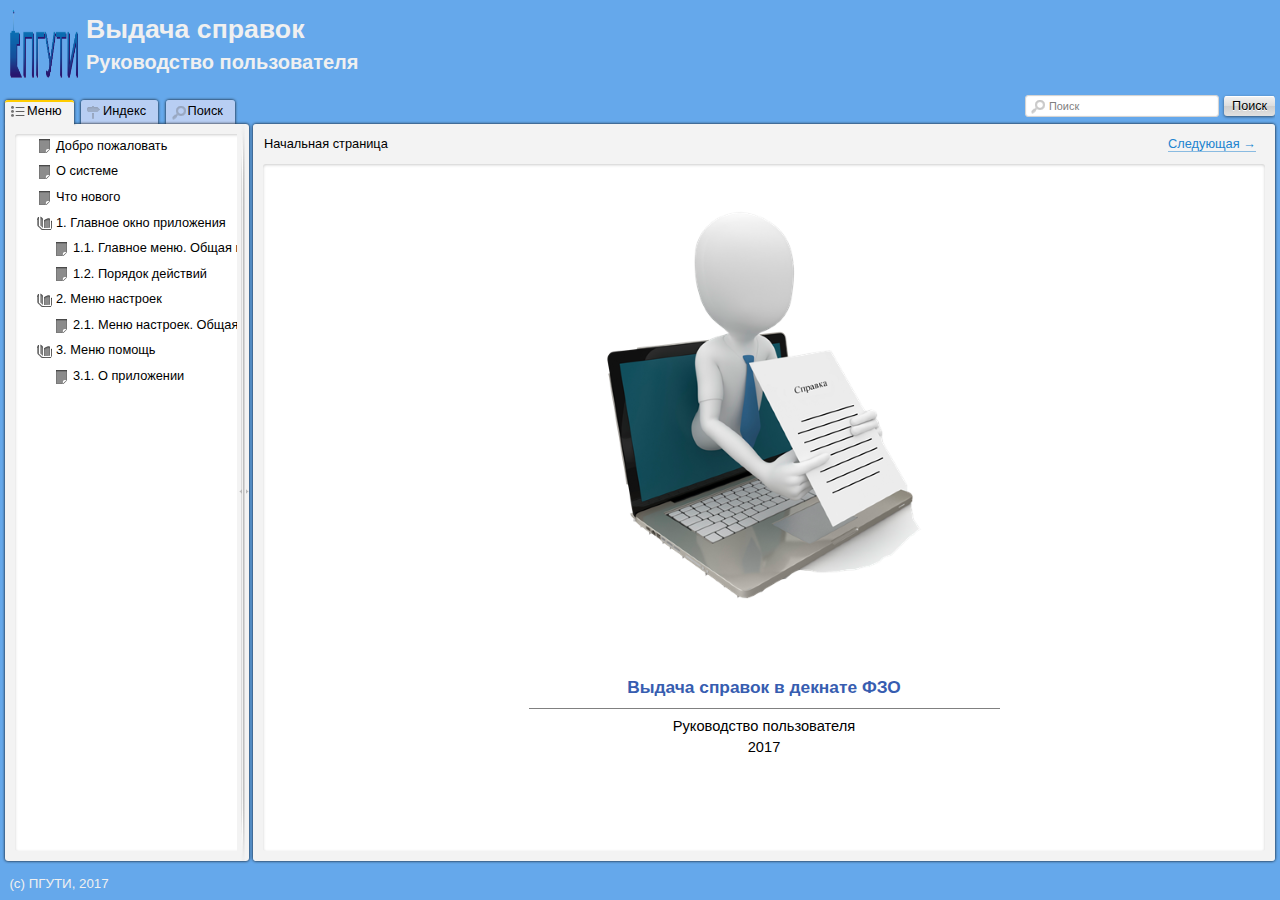
==== commit b83240a9: "Add files via upload" ====
--- a/index.htm
+++ b/index.htm
@@ -1,4 +1,9 @@
 <!DOCTYPE html PUBLIC "-//W3C//DTD XHTML 1.0 Strict//EN" "http://www.w3.org/TR/xhtml1/DTD/xhtml1-strict.dtd">
+<!--[if lt IE 7]><html dir="ltr" xmlns="http://www.w3.org/1999/xhtml" xml:lang="en" class="ie ie6 no-js"><![endif]-->
+<!--[if IE 7 ]><html dir="ltr" xmlns="http://www.w3.org/1999/xhtml" xml:lang="en" class="ie ie7 no-js"><![endif]-->
+<!--[if IE 8 ]><html dir="ltr" xmlns="http://www.w3.org/1999/xhtml" xml:lang="en" class="ie ie8 no-js"><![endif]-->
+<!--[if IE 9 ]><html dir="ltr" xmlns="http://www.w3.org/1999/xhtml" xml:lang="en" class="ie ie9 no-js"><![endif]-->
+<!--[if (gt IE 9)|!(IE)]><!--><html dir="ltr" xmlns="http://www.w3.org/1999/xhtml" xml:lang="en" lang="en"><!--<![endif]-->
 <head>
     <meta name="viewport" content="width=device-width, initial-scale=1" />
     <meta http-equiv="X-UA-Compatible" content="IE=edge,chrome=1" />
@@ -246,7 +251,7 @@
                 <td id="headerSide__buttons" class="b-article__headerSide m-article__headerSide__buttons">
                     <div class="b-controlButtons">
                         <ul class="b-controlButtons__items">
-                                                    <li class="b-controlButtons__item m-controlButtons__item__next"><a href="forma1__obzor.htm" class="b-controlButtons__link" title="&#x0421;&#x043B;&#x0435;&#x0434;&#x0443;&#x044E;&#x0449;&#x0430;&#x044F;"><span class="b-controlButtons__link_text">&#x0421;&#x043B;&#x0435;&#x0434;&#x0443;&#x044E;&#x0449;&#x0430;&#x044F;&#xa0;</span><span class="b-controlButtons__link_icon"></span></a></li>
+                                                    <li class="b-controlButtons__item m-controlButtons__item__next"><a href="dobro_pozhalovat.htm" class="b-controlButtons__link" title="&#x0421;&#x043B;&#x0435;&#x0434;&#x0443;&#x044E;&#x0449;&#x0430;&#x044F;"><span class="b-controlButtons__link_text">&#x0421;&#x043B;&#x0435;&#x0434;&#x0443;&#x044E;&#x0449;&#x0430;&#x044F;&#xa0;</span><span class="b-controlButtons__link_icon"></span></a></li>
                                                 </ul>
                     </div>
                 </td>
@@ -275,7 +280,7 @@
                             .addClass("b-article__headerSide m-article__headerSide__buttons")
                             .append(
                                 $("<div></div>").addClass("b-controlButtons")
-                                .html($("<ul></ul>").addClass("b-controlButtons__items").html("    <li class=\"b-controlButtons__item m-controlButtons__item__next\"><a href=\"forma1__obzor.htm\" class=\"b-controlButtons__link\" title=\"&#x0421;&#x043B;&#x0435;&#x0434;&#x0443;&#x044E;&#x0449;&#x0430;&#x044F;\"><span class=\"b-controlButtons__link_text\">&#x0421;&#x043B;&#x0435;&#x0434;&#x0443;&#x044E;&#x0449;&#x0430;&#x044F;&#xa0;</span><span class=\"b-controlButtons__link_icon\"></span></a></li>\n"))
+                                .html($("<ul></ul>").addClass("b-controlButtons__items").html("    <li class=\"b-controlButtons__item m-controlButtons__item__next\"><a href=\"dobro_pozhalovat.htm\" class=\"b-controlButtons__link\" title=\"&#x0421;&#x043B;&#x0435;&#x0434;&#x0443;&#x044E;&#x0449;&#x0430;&#x044F;\"><span class=\"b-controlButtons__link_text\">&#x0421;&#x043B;&#x0435;&#x0434;&#x0443;&#x044E;&#x0449;&#x0430;&#x044F;&#xa0;</span><span class=\"b-controlButtons__link_icon\"></span></a></li>\n"))
                             )
                         )
                     )
--- a/de_style.css
+++ b/de_style.css
@@ -76,6 +76,21 @@
 img.de_D457E58A2E
 {
 margin-top: 0px; margin-right: 8px; margin-bottom: 8px; margin-left: 8px;}
+span.de_2B94C39861
+{
+	color:#0000ff;
+	text-decoration:underline;
+}
+span.de_51752156DC
+{
+	color:#000000;
+}
+span.de_7ECBECEBE5
+{
+	font-family: "Times New Roman";
+	font-size: 12pt;
+	color:#000000;
+}
 .list-element {
 	list-style-type: none;
 }
@@ -104,7 +119,7 @@
 	text-align: left;
 	padding: 0;
 	margin: 0;
-	content: '' counter(list-counter-1, decimal) '.\00a0';
+	content: '' counter(list-counter-1, disc) '\00a0';
 	counter-increment: list-counter-1;
 }
 .list-counter-1 > div > div[class='list-marker-chm'] {
@@ -133,3 +148,75 @@
 	margin: 0;
 	*display: inline;
 }
+.list-counter-3 > div > * {
+	text-indent: 0px;}
+.list-counter-3 > div > div[class='list-marker']:before {
+	display: inline-block;
+	text-align: left;
+	padding: 0;
+	margin: 0;
+	content: '' counter(list-counter-3, decimal) '.\00a0';
+	counter-increment: list-counter-3;
+}
+.list-counter-3 > div > div[class='list-marker-chm'] {
+	display: inline-block;
+	text-align: left;
+	zoom: 1;
+	padding: 0;
+	margin: 0;
+	*display: inline;
+}
+.list-counter-4 > div > * {
+	text-indent: 0px;}
+.list-counter-4 > div > div[class='list-marker']:before {
+	display: inline-block;
+	text-align: left;
+	padding: 0;
+	margin: 0;
+	content: '' counter(list-counter-4, disc) '\00a0';
+	counter-increment: list-counter-4;
+}
+.list-counter-4 > div > div[class='list-marker-chm'] {
+	display: inline-block;
+	text-align: left;
+	zoom: 1;
+	padding: 0;
+	margin: 0;
+	*display: inline;
+}
+.list-counter-5 > div > * {
+	text-indent: 0px;}
+.list-counter-5 > div > div[class='list-marker']:before {
+	display: inline-block;
+	text-align: left;
+	padding: 0;
+	margin: 0;
+	content: '' counter(list-counter-5, disc) '\00a0';
+	counter-increment: list-counter-5;
+}
+.list-counter-5 > div > div[class='list-marker-chm'] {
+	display: inline-block;
+	text-align: left;
+	zoom: 1;
+	padding: 0;
+	margin: 0;
+	*display: inline;
+}
+.list-counter-6 > div > * {
+	text-indent: 0px;}
+.list-counter-6 > div > div[class='list-marker']:before {
+	display: inline-block;
+	text-align: left;
+	padding: 0;
+	margin: 0;
+	content: '' counter(list-counter-6, disc) '\00a0';
+	counter-increment: list-counter-6;
+}
+.list-counter-6 > div > div[class='list-marker-chm'] {
+	display: inline-block;
+	text-align: left;
+	zoom: 1;
+	padding: 0;
+	margin: 0;
+	*display: inline;
+}
